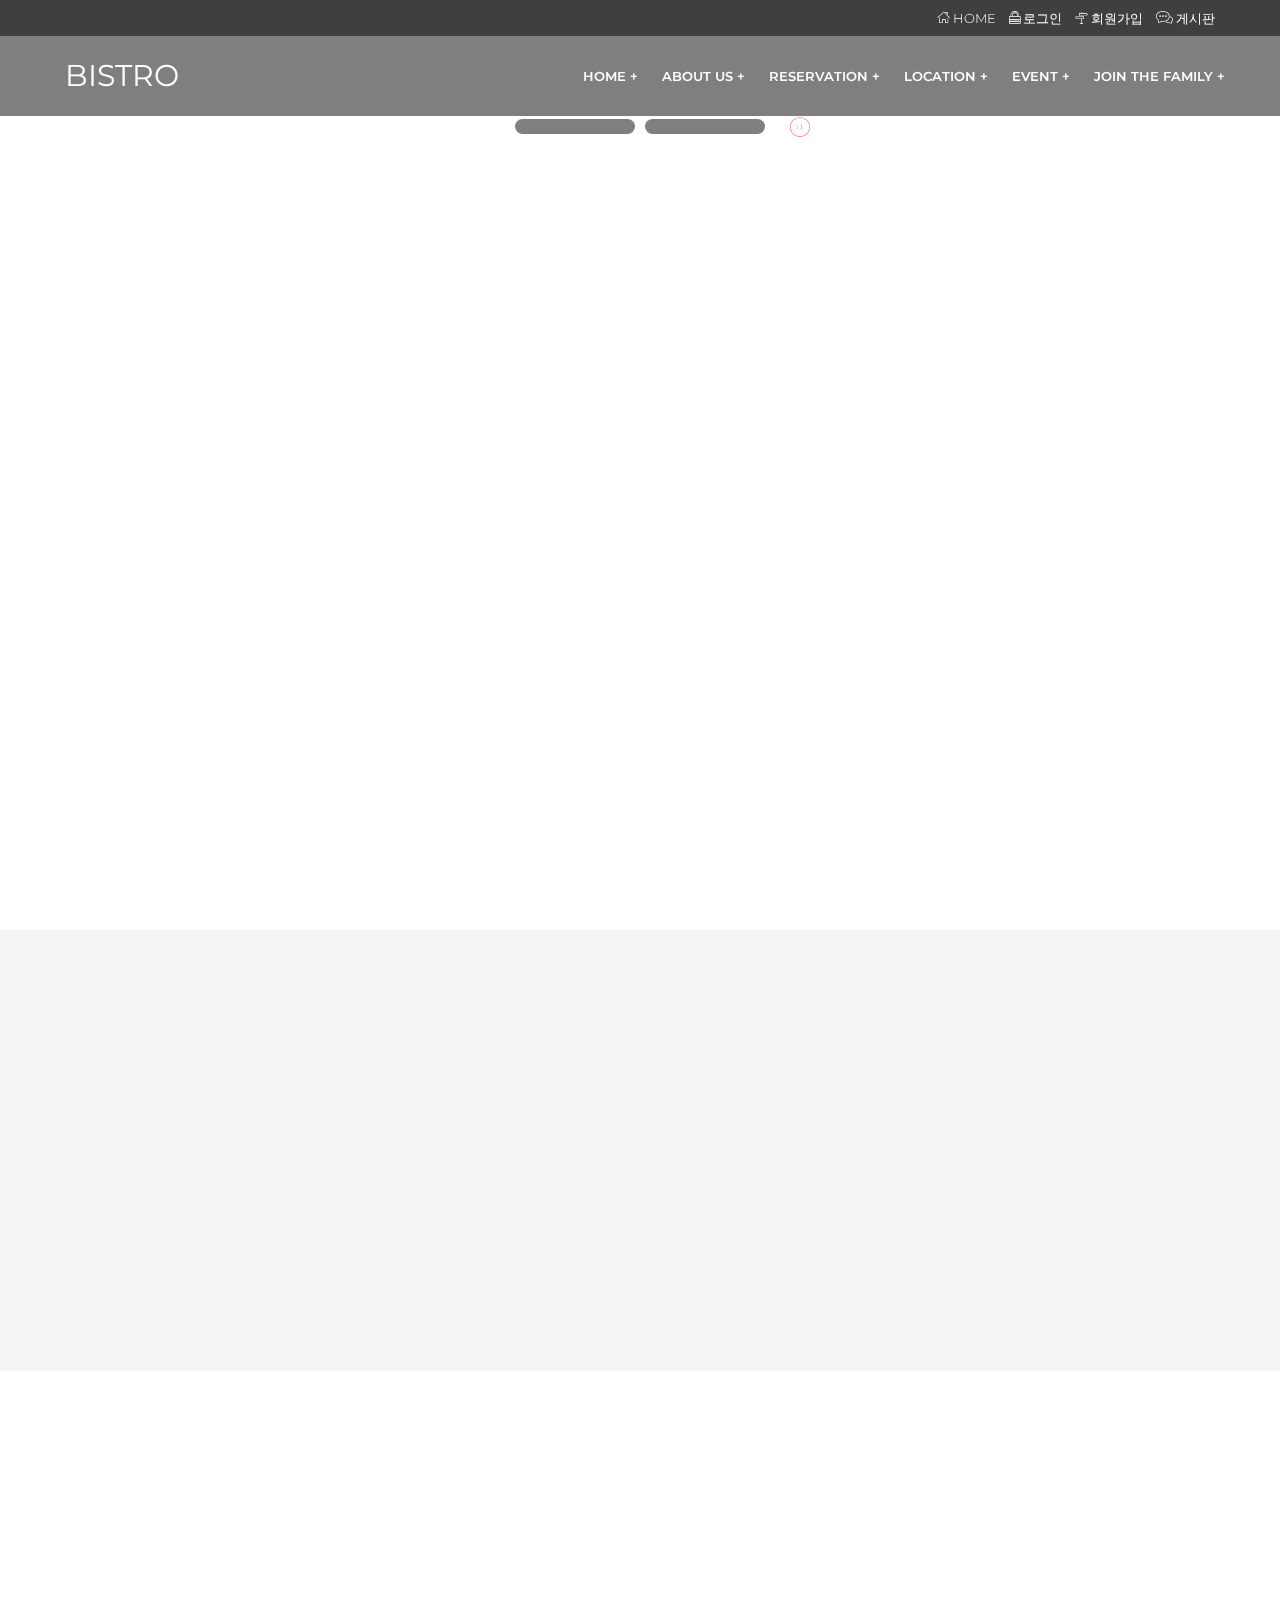
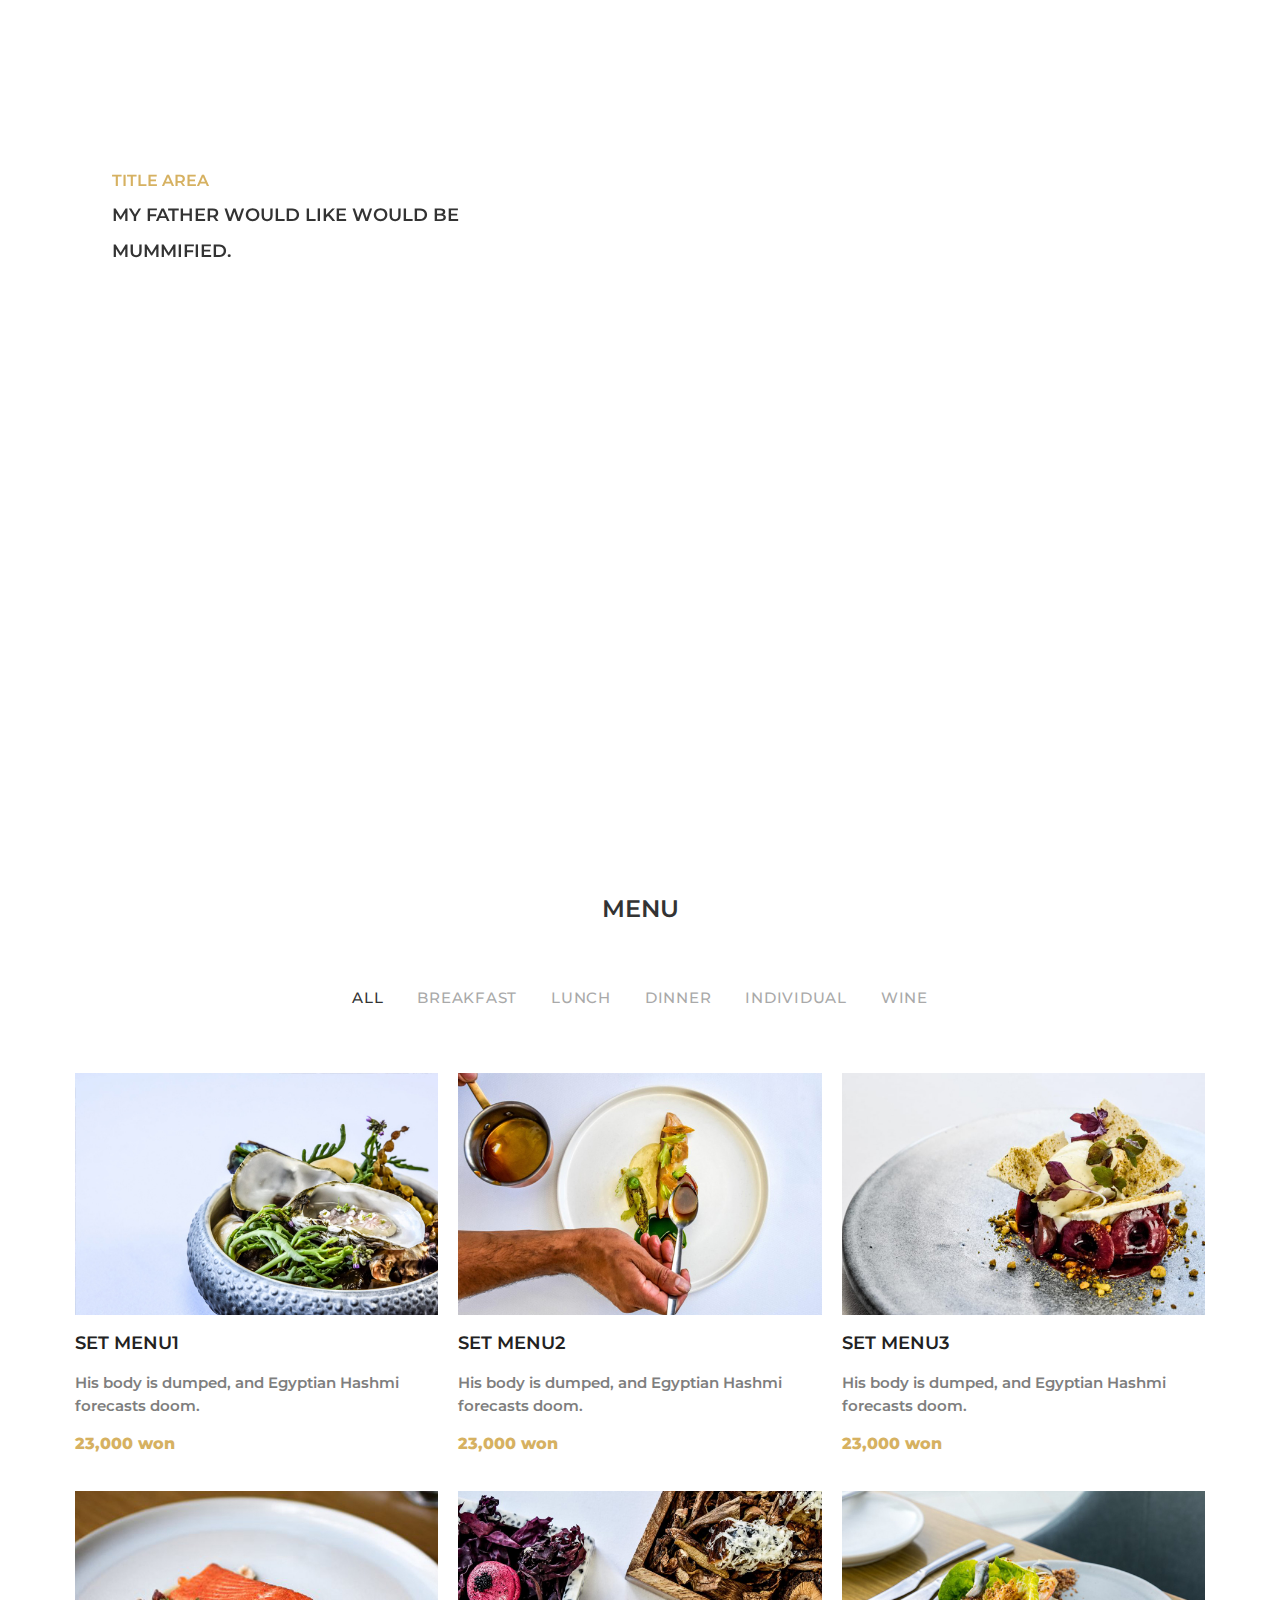
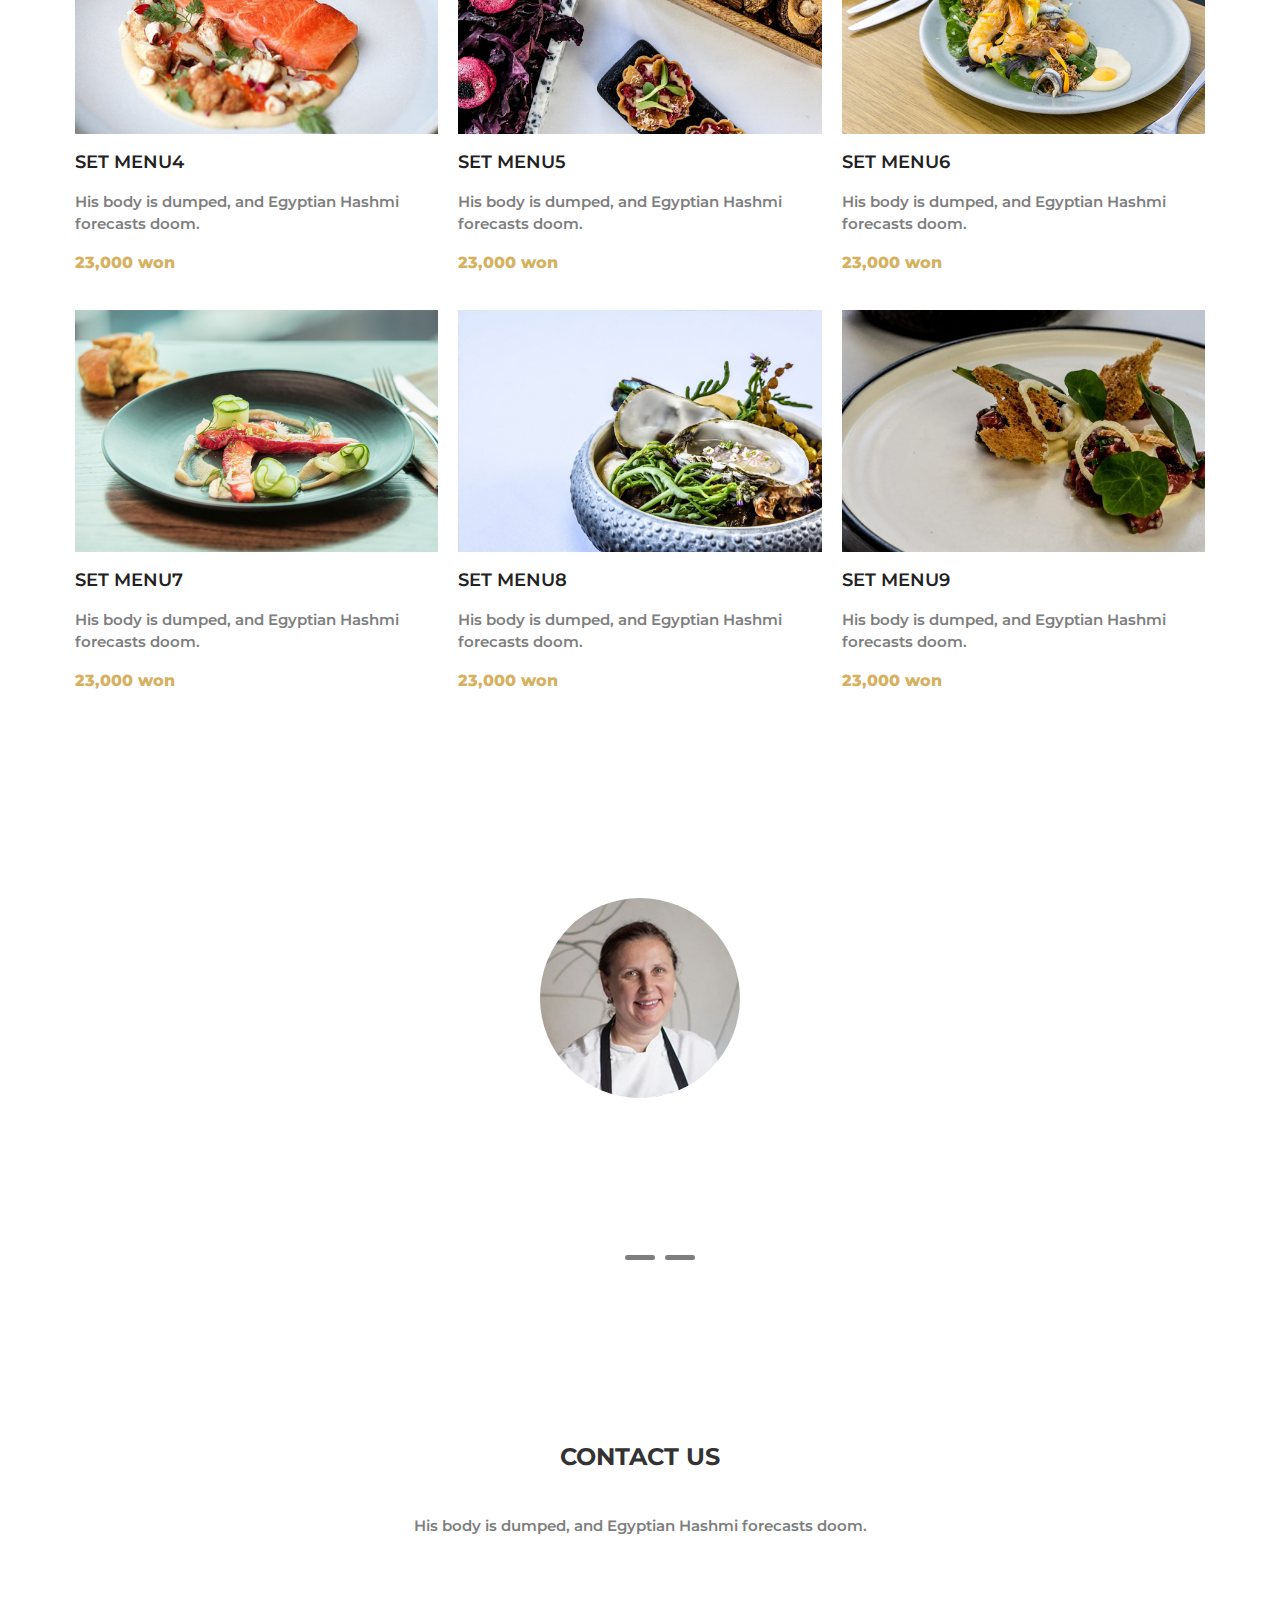
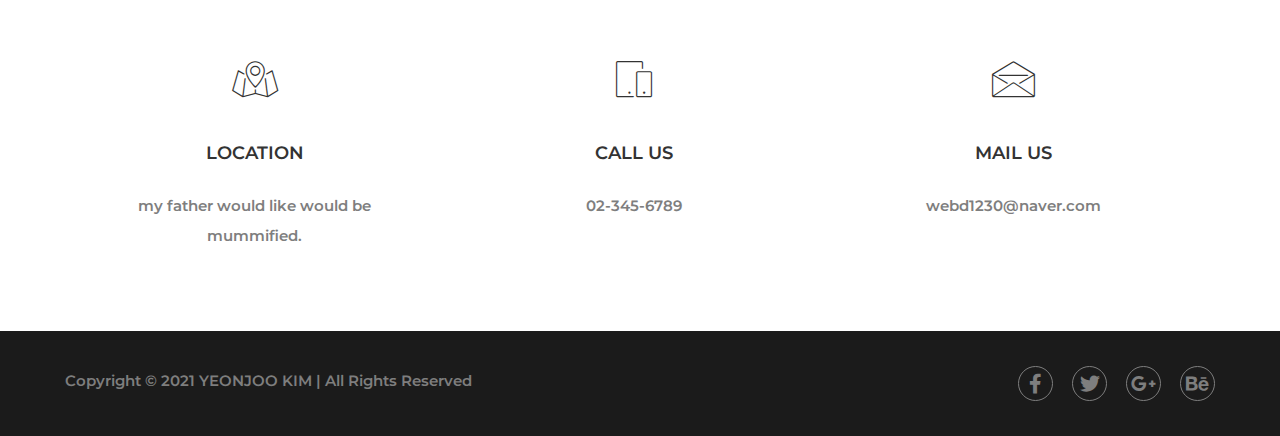
==== index.html @ f107ff84 "ver 1.0" ====
<!DOCTYPE html>
<html lang="ko">
<head>
    <meta charset="UTF-8">
    <meta http-equiv="X-UA-Compatible" content="IE=edge">
    <meta name="viewport" content="width=device-width, initial-scale=1.0">
    <title>210215</title>
    <link rel="stylesheet" href="css/reset.css">
    <link rel="stylesheet" href="https://use.fontawesome.com/releases/v5.7.0/css/all.css">
    <link rel="stylesheet" href="css/linea_icon.css">
    <link rel="stylesheet" href="css/slick.css">
    <link rel="stylesheet" href="css/animate.css">
    <link rel="stylesheet" href="css/index.css">
    <link rel="stylesheet" href="css/common.css">
    <link rel="stylesheet" href="css/rwdindex.css">
    <script src="js/jquery-3.5.1.min.js"></script>
    <script src="js/slick.min.js"></script>
</head>
<body>
    <div class="wrap">
        <header id="header">
            <div class="topmenu">
                <div class="row">
                    <a href="index.html"><i class="icon-home"></i> HOME</a>
                    <a href="login.html"><i class="icon-lock"></i> 로그인</a>
                    <a href="join.html"><i class="icon-basic_signs"></i> 회원가입</a>
                    <a href="notice.html"><i class="icon-chat"></i> 게시판</a>
                </div>
            </div>
            <div class="row">
                <h1><a href="index.html">BISTRO</a></h1>
                <div class="open">
                    <span class="blind">메뉴열기</span>
                    <span></span> 
                    <span></span>
                    <span></span>
                </div>
                <nav id="nav">
                    <ul class="depth1">
                        <li><a href="index.html">HOME +</a></li>
                        <li><a href="aboutus.html">ABOUT US +</a></li>
                        <li><a href="reserve.html">RESERVATION +</a>
                            <ul class="depth2">
                                <li><a href="reserve.html">예약</a></li>
                                <li><a href="menu.html">메뉴안내</a></li>
                            </ul>
                        </li>
                        <li><a href="location.html">LOCATION +</a></li>
                        <li><a href="event.html">EVENT +</a></li>
                        <li><a href="family.html">JOIN THE FAMILY +</a></li>
                        <!-- 바토스 홈페이지 참고 --> 
                    </ul>
                </nav>
            </div>
        </header>
        <section id="section">
            <article class="article1">
                <div class="slide-group">
                    <div class="slide slide1">
                        <video autoplay muted loop class="sdvideo">
                            <source src="img/Brasserie Cafe in Paris.mp4" type="video/mp4">
                        </video>
                    </div>
                    <div class="slide slide2">
                        <video autoplay muted loop class="sdvideo">
                            <source src="img/Chicken Grilling on Cooking Pan.mp4" type="video/mp4">
                        </video>
                        <div class="txt1">
                            <h2>HELLO</h2>
                            <p>RESTAURANT.BISTRO</p>
                        </div>
                    </div>
                </div>
                <button class="plst"><i class="icon-music_pause_button"></i></button>
            </article>
            <article class="article2 cf">
                <div class="row cf">
                    <div class="txt2">
                        <h2>“ The Earth gives us food to nourish our bodies and we prepare the food with love to feed our souls and we serve it with compassion to make us whole. ”</h2>
                        <p>- Le Tresor of Pistoulet</p>
                        <p>We invite you to experience our award winning restaurant where food and wine come together passionately.</p>
                        <p>Offering full vegetarian and vegan options we can accommodate any dietary requirement.</p>
                        <!-- <a href="#none">RESERVATION&nbsp;&nbsp;<i class="icon-arrows_down"></i></a> -->
                        <!-- <div class="rsv">
                            <form action="#none" method="post" class="form1">
                                <fieldset>
                                    <legend class="blind">예약</legend>
                                    <div class="info">
                                        <p>Your Information</p> 
                                        <p>
                                            <input type="text" id="irum" class="in" placeholder="Name">
                                            <input type="text" id="email" class="in" placeholder="E-mail">
                                            <input type="text" id="phone" class="in" placeholder="Phone Number">
                                        </p>
                                    </div>
                                    <div class="summary">
                                        <p>Summary</p>
                                        <p>
                                            <input type="text" id="guest" class="in" placeholder="Guest">
                                            <input type="text" id="date" class="in" placeholder="Date">
                                            <input type="memo" id="dr" class="in" placeholder="Dietary Restrictions">
                                        </p>
                                    </div>
                                    <p>
                                        <button type="submit">전송</button>
                                        <button type="reset">취소</button>
                                    </p>
                                </fieldset>
                            </form>
                        </div> -->
                    </div>
                    <img src="img/chef01.jpg" alt="">
                </div>
            </article>
            <article class="article3">
                <div class="row">
                    <ul>
                        <li>
                            <i class="icon-gift"></i>
                            <h3>TITLE AREA</h3>
                            <p>His body is dumped, and Egyptian Hashmi forecasts doom.</p>
                        </li>
                        <li>
                            <i class="icon-happy"></i>
                            <h3>TITLE AREA</h3>
                            <p>Their lack of vision will result in a curse of the tomb.</p>
                        </li>
                        <li>
                            <i class="icon-browser2"></i>
                            <h3>TITLE AREA</h3>
                            <p>the curse legend in a road show</p>
                        </li>
                    </ul>
                </div>
            </article>
            <article class="article4">
                <div class="out cf">
                   <div class="txt3">
                        <p>TITLE AREA</p>
                        <h3>MY FATHER WOULD LIKE WOULD BE MUMMIFIED.</h3>
                        <p>my father would like would be mummified. His body is dumped, and Egyptian Hashmi forecasts doom. Their lack of vision will result in a curse of the tomb. Crass bald American financial backer Alexander King, who invents Turkish Delight and calls people "baby"</p>
                   </div>
                </div>
                <div class="out ifouter">
                    <div class="ifbox">
                        <iframe width="100%" height="100%" src="https://www.youtube.com/embed/kX78-C7EZD8?controls=0&amp;mute=1&amp;autoplay=1&amp;loop=1&amp;autopause=0&amp;rel=0" frameborder="0" allow="accelerometer; autoplay; clipboard-write; encrypted-media; gyroscope; picture-in-picture" allowfullscreen></iframe>
                    </div>
                </div>
                <!-- <img src="img/fast-food.jpg" alt=""> -->
            </article>
            <article class="article5">
                <div class="row">
                    <h2>OPENING TIME</h2>
                    <div class="tbox cf">
                        <div class="txt3">
                            <h3>SUNDAY TO TUESDAY</h3>
                            <p>09:00 - 21:00</p>
                        </div>
                        <div class="icon2"><i class="icon-dashboard_meter txt-extra-xl light-txt-trans"></i></div>
                        <div class="txt3">
                            <h3>SUNDAY TO TUESDAY</h3>
                            <p>09:00 - 22:00</p>
                        </div>
                    </div>
                </div>
            </article>
            <article class="article6">
                <div class="row">
                    <h2>MENU</h2>
                    <div class="menu">
                        <a href="all" class="on">ALL</a>
                        <a href="a">BREAKFAST</a>
                        <a href="b">LUNCH</a>
                        <a href="c">DINNER</a>
                        <a href="d">INDIVIDUAL</a>
                        <a href="e">WINE</a>
                    </div>
                    <ul class="depth3 cf">
                        <li class="all e">
                            <div class="imgbox">
                                <img src="img/setmenu17.jpg" alt="">
                                <i class="icon-basic_magnifier"></i> 
                            </div>
                            <div class="txt4">
                                <h3><a href="#none">SET MENU1</a></h3>
                                <p>His body is dumped, and Egyptian Hashmi forecasts doom.</p>
                                <p>23,000 won</p>
                            </div>
                        </li>
                        <li class="all b">
                            <div class="imgbox">
                                <img src="img/setmenu11.jpg" alt="">
                                <i class="icon-basic_magnifier"></i>
                            </div>
                            <div class="txt4">
                                <h3><a href="#none">SET MENU2</a></h3>
                                <p>His body is dumped, and Egyptian Hashmi forecasts doom.</p>
                                <p>23,000 won</p>
                            </div>
                        </li>
                        <li class="all c">
                            <div class="imgbox">
                                <img src="img/setmenu12.jpg" alt="">
                                <i class="icon-basic_magnifier"></i>
                            </div>
                            <div class="txt4">
                                <h3><a href="#none">SET MENU3</a></h3>
                                <p>His body is dumped, and Egyptian Hashmi forecasts doom.</p>
                                <p>23,000 won</p>
                            </div>
                        </li>
                        <li class="all d">
                            <div class="imgbox">
                                <img src="img/setmenu13.jpg" alt="">
                                <i class="icon-basic_magnifier"></i>
                            </div>
                            <div class="txt4">
                                <h3><a href="#none">SET MENU4</a></h3>
                                <p>His body is dumped, and Egyptian Hashmi forecasts doom.</p>
                                <p>23,000 won</p>
                            </div>
                        </li>
                        <li class="all e">
                            <div class="imgbox">
                                <img src="img/setmenu14.jpg" alt="">
                                <i class="icon-basic_magnifier"></i>
                            </div>
                            <div class="txt4">
                                <h3><a href="#none">SET MENU5</a></h3>
                                <p>His body is dumped, and Egyptian Hashmi forecasts doom.</p>
                                <p>23,000 won</p>
                            </div>
                        </li>
                        <li class="all a">
                            <div class="imgbox">
                                <img src="img/setmenu15.jpg" alt="">
                                <i class="icon-basic_magnifier"></i>
                            </div>
                            <div class="txt4">
                                <h3><a href="#none">SET MENU6</a></h3>
                                <p>His body is dumped, and Egyptian Hashmi forecasts doom.</p>
                                <p>23,000 won</p>
                            </div>
                        </li>
                        <li class="all b">
                            <div class="imgbox">
                                <img src="img/setmenu16.jpg" alt="">
                                <i class="icon-basic_magnifier"></i>
                            </div>
                            <div class="txt4">
                                <h3><a href="#none">SET MENU7</a></h3>
                                <p>His body is dumped, and Egyptian Hashmi forecasts doom.</p>
                                <p>23,000 won</p>
                            </div>
                        </li>
                        <li class="all c">
                            <div class="imgbox">
                                <img src="img/setmenu17.jpg" alt="">
                                <i class="icon-basic_magnifier"></i>
                            </div>
                            <div class="txt4">
                                <h3><a href="#none">SET MENU8</a></h3>
                                <p>His body is dumped, and Egyptian Hashmi forecasts doom.</p>
                                <p>23,000 won</p>
                            </div>
                        </li>
                        <li class="all d">
                            <div class="imgbox">
                                <img src="img/setmenu10.jpg" alt="">
                                <i class="icon-basic_magnifier"></i>
                            </div>
                            <div class="txt4">
                                <h3><a href="#none">SET MENU9</a></h3>
                                <p>His body is dumped, and Egyptian Hashmi forecasts doom.</p>
                                <p>23,000 won</p>
                            </div>
                        </li>
                    </ul>
                </div>
            </article>
            <article class="article7">
                <div class="row">
                    <div class="slide_group2">
                        <div class="slide slide1">
                            <img src="img/event_avatar4.jpg" alt="">
                            <p>His body is dumped, and Egyptian Hashmi forecasts doom.</p>
                            <h4>-NAME-</h4>
                            <p>POSITION</p>
                        </div>
                        <div class="slide slide2">
                            <img src="img/event_avatar5.jpg" alt="">
                            <p>His body is dumped, and Egyptian Hashmi forecasts doom.</p>
                            <h4>-NAME-</h4>
                            <p>POSITION</p>
                        </div>
                        <div class="slide slide3">
                            <img src="img/event_avatar6.jpg" alt="">
                            <p>His body is dumped, and Egyptian Hashmi forecasts doom.</p>
                            <h4>-NAME-</h4>
                            <p>POSITION</p>
                        </div>
                    </div>
                </div>
            </article>
            <article class="article8">
                <div class="row cf">
                    <h2>CONTACT US</h2>
                    <p>His body is dumped, and Egyptian Hashmi forecasts doom.</p>
                    <ul>
                        <li>
                            <i class="icon-map"></i>
                            <h4>LOCATION</h4>
                            <p>my father would like would be mummified.</p>
                        </li>
                        <li>
                            <i class="icon-mobile"></i>
                            <h4>CALL US</h4>
                            <a href="tell:02-345-6789">02-345-6789</a>
                        </li>
                        <li>
                            <i class="icon-envelope"></i>
                            <h4>MAIL US</h4>
                            <a href="mailto:webd1230@naver.com">webd1230@naver.com</a>
                        </li>
                    </ul>
                </div>
            </article>
        </section>
        <footer id="footer">
            <div class="row cf">
                <div class="copy">
                    Copyright &copy; 2021 YEONJOO KIM | All Rights Reserved
                </div>
                <div class="sns">
                    <a href="#none"><i class="fab fa-facebook-f"></i></a>
                    <a href="#none"><i class="fab fa-twitter"></i></a>
                    <a href="#none"><i class="fab fa-google-plus-g"></i></a>
                    <a href="#none"><i class="fab fa-behance"></i></a>
                </div>
            </div>
        </footer>
        <div id="navbar">
            <span></span>
            <span></span>
            <span></span>
            <span></span>
            <span></span>
            <span></span>
            <span></span>
            <span></span>
        </div>
    </div>
    <script src="js/common.js"></script>
    <script src="js/index.js"></script>
</body>
</html>
---- css/linea_icon.css ----
@font-face {
 font-family: 'icomoon';
 src: url('fonts/icomoon.eot');
}
@font-face {
 font-family: 'icomoon';
 src: url([data-uri]) format('truetype');
 font-weight: normal;
 font-style: normal;
}
[class^="icon-"], [class*=" icon-"] {
 font-family: 'icomoon';
 speak: none;
 font-style: normal;
 font-weight: normal;
 font-variant: normal;
 text-transform: none;
 line-height: 1;
 /* Better Font Rendering =========== */
 -webkit-font-smoothing: antialiased;
 -moz-osx-font-smoothing: grayscale;
}
.icon-adjustments:before {
 content: "\e92d";
}
.icon-alarmclock:before {
 content: "\e92e";
}
.icon-anchor:before {
 content: "\e92f";
}
.icon-aperture:before {
 content: "\e930";
}
.icon-attachments:before {
 content: "\e931";
}
.icon-bargraph:before {
 content: "\e932";
}
.icon-basket:before {
 content: "\e933";
}
.icon-beaker:before {
 content: "\e934";
}
.icon-bike:before {
 content: "\e935";
}
.icon-book-open:before {
 content: "\e936";
}
.icon-briefcase2:before {
 content: "\e937";
}
.icon-browser2:before {
 content: "\e938";
}
.icon-calendar:before {
 content: "\e939";
}
.icon-camera:before {
 content: "\e93a";
}
.icon-caution:before {
 content: "\e93b";
}
.icon-chat:before {
 content: "\e93c";
}
.icon-circle-compass:before {
 content: "\e93d";
}
.icon-clipboard:before {
 content: "\e93e";
}
.icon-clock2:before {
 content: "\e93f";
}
.icon-cloud:before {
 content: "\e940";
}
.icon-compass:before {
 content: "\e941";
}
.icon-desktop:before {
 content: "\e942";
}
.icon-dial:before {
 content: "\e943";
}
.icon-document:before {
 content: "\e944";
}
.icon-documents:before {
 content: "\e945";
}
.icon-download:before {
 content: "\e946";
}
.icon-dribbble:before {
 content: "\e947";
}
.icon-edit:before {
 content: "\e948";
}
.icon-envelope:before {
 content: "\e949";
}
.icon-expand:before {
 content: "\e94a";
}
.icon-facebook:before {
 content: "\e94b";
}
.icon-flag:before {
 content: "\e94c";
}
.icon-focus:before {
 content: "\e94d";
}
.icon-gears:before {
 content: "\e94e";
}
.icon-genius:before {
 content: "\e94f";
}
.icon-gift:before {
 content: "\e950";
}
.icon-global:before {
 content: "\e951";
}
.icon-globe2:before {
 content: "\e952";
}
.icon-googleplus:before {
 content: "\e953";
}
.icon-grid:before {
 content: "\e954";
}
.icon-happy:before {
 content: "\e955";
}
.icon-hazardous:before {
 content: "\e956";
}
.icon-heart2:before {
 content: "\e957";
}
.icon-hotairballoon:before {
 content: "\e958";
}
.icon-hourglass:before {
 content: "\e959";
}
.icon-key:before {
 content: "\e95a";
}
.icon-laptop2:before {
 content: "\e95b";
}
.icon-layers:before {
 content: "\e95c";
}
.icon-lifesaver:before {
 content: "\e95d";
}
.icon-lightbulb:before {
 content: "\e95e";
}
.icon-linegraph:before {
 content: "\e95f";
}
.icon-linkedin:before {
 content: "\e960";
}
.icon-lock:before {
 content: "\e961";
}
.icon-magnifying-glass:before {
 content: "\e962";
}
.icon-map-pin:before {
 content: "\e963";
}
.icon-map:before {
 content: "\e964";
}
.icon-megaphone:before {
 content: "\e965";
}
.icon-mic:before {
 content: "\e966";
}
.icon-mobile:before {
 content: "\e967";
}
.icon-newspaper:before {
 content: "\e968";
}
.icon-notebook:before {
 content: "\e969";
}
.icon-paintbrush:before {
 content: "\e96a";
}
.icon-paperclip:before {
 content: "\e96b";
}
.icon-pencil:before {
 content: "\e96c";
}
.icon-phone:before {
 content: "\e96d";
}
.icon-picture:before {
 content: "\e96e";
}
.icon-pictures:before {
 content: "\e96f";
}
.icon-piechart:before {
 content: "\e970";
}
.icon-presentation:before {
 content: "\e971";
}
.icon-pricetags:before {
 content: "\e972";
}
.icon-printer2:before {
 content: "\e973";
}
.icon-profile-female:before {
 content: "\e974";
}
.icon-profile-male:before {
 content: "\e975";
}
.icon-puzzle:before {
 content: "\e976";
}
.icon-quote:before {
 content: "\e977";
}
.icon-recycle:before {
 content: "\e978";
}
.icon-refresh2:before {
 content: "\e979";
}
.icon-ribbon:before {
 content: "\e97a";
}
.icon-rss:before {
 content: "\e97b";
}
.icon-sad:before {
 content: "\e97c";
}
.icon-scissors:before {
 content: "\e97d";
}
.icon-scope:before {
 content: "\e97e";
}
.icon-search:before {
 content: "\e97f";
}
.icon-shield:before {
 content: "\e980";
}
.icon-speedometer:before {
 content: "\e981";
}
.icon-strategy:before {
 content: "\e982";
}
.icon-streetsign:before {
 content: "\e983";
}
.icon-tablet:before {
 content: "\e984";
}
.icon-telescope:before {
 content: "\e985";
}
.icon-toolbox:before {
 content: "\e986";
}
.icon-tools:before {
 content: "\e987";
}
.icon-tools2:before {
 content: "\e988";
}
.icon-traget:before {
 content: "\e989";
}
.icon-trophy:before {
 content: "\e98a";
}
.icon-tumblr:before {
 content: "\e98b";
}
.icon-twitter:before {
 content: "\e98c";
}
.icon-upload:before {
 content: "\e98d";
}
.icon-video:before {
 content: "\e98e";
}
.icon-wallet:before {
 content: "\e98f";
}
.icon-wine:before {
 content: "\e990";
}
.icon-apartment_building:before {
 content: "\e8cc";
}
.icon-architectural_pen:before {
 content: "\e8cd";
}
.icon-backpack:before {
 content: "\e8ce";
}
.icon-bomb:before {
 content: "\e8cf";
}
.icon-book_download:before {
 content: "\e8d0";
}
.icon-book:before {
 content: "\e8d1";
}
.icon-briefcase:before {
 content: "\e8d2";
}
.icon-browser:before {
 content: "\e8d3";
}
.icon-buffet_tray:before {
 content: "\e8d4";
}
.icon-camera_photo:before {
 content: "\e8d5";
}
.icon-camera_video:before {
 content: "\e8d6";
}
.icon-cap_chef:before {
 content: "\e8d7";
}
.icon-cap_crown:before {
 content: "\e8d8";
}
.icon-cap_hat:before {
 content: "\e8d9";
}
.icon-car_carrer:before {
 content: "\e8da";
}
.icon-cart_down:before {
 content: "\e8db";
}
.icon-cart_up:before {
 content: "\e8dc";
}
.icon-chair_sofa:before {
 content: "\e8dd";
}
.icon-clock:before {
 content: "\e8de";
}
.icon-coffee_blander:before {
 content: "\e8df";
}
.icon-color_plate:before {
 content: "\e8e0";
}
.icon-comment_favorite:before {
 content: "\e8e1";
}
.icon-comment_with_dot:before {
 content: "\e8e2";
}
.icon-computer_duel:before {
 content: "\e8e3";
}
.icon-computer_imac_slim:before {
 content: "\e8e4";
}
.icon-computer_imac_thick:before {
 content: "\e8e5";
}
.icon-computer_monitor:before {
 content: "\e8e6";
}
.icon-coverage:before {
 content: "\e8e7";
}
.icon-crop:before {
 content: "\e8e8";
}
.icon-dashboard_meter:before {
 content: "\e8e9";
}
.icon-database:before {
 content: "\e8ea";
}
.icon-device_ipad:before {
 content: "\e8eb";
}
.icon-device_iphone:before {
 content: "\e8ec";
}
.icon-device_ipod_earphone:before {
 content: "\e8ed";
}
.icon-device_ipod_headphone:before {
 content: "\e8ee";
}
.icon-device_ipod_nano:before {
 content: "\e8ef";
}
.icon-diary:before {
 content: "\e8f0";
}
.icon-envelope_back:before {
 content: "\e8f1";
}
.icon-equalizer:before {
 content: "\e8f2";
}
.icon-gear_wheel:before {
 content: "\e8f3";
}
.icon-glass_coffee:before {
 content: "\e8f4";
}
.icon-glass_juice:before {
 content: "\e8f5";
}
.icon-globe:before {
 content: "\e8f6";
}
.icon-grid_line:before {
 content: "\e8f7";
}
.icon-hand_bag:before {
 content: "\e8f8";
}
.icon-handbag:before {
 content: "\e8f9";
}
.icon-head_phone:before {
 content: "\e8fa";
}
.icon-heart:before {
 content: "\e8fb";
}
.icon-home:before {
 content: "\e8fc";
}
.icon-hot_dog:before {
 content: "\e8fd";
}
.icon-ice_cream:before {
 content: "\e8fe";
}
.icon-ink_feather:before {
 content: "\e8ff";
}
.icon-input_injection:before {
 content: "\e900";
}
.icon-jar_drop:before {
 content: "\e901";
}
.icon-laptop_mac_book:before {
 content: "\e902";
}
.icon-laptop:before {
 content: "\e903";
}
.icon-link:before {
 content: "\e904";
}
.icon-lock_close:before {
 content: "\e905";
}
.icon-lock_open:before {
 content: "\e906";
}
.icon-magic_wand:before {
 content: "\e907";
}
.icon-magnet:before {
 content: "\e908";
}
.icon-mail_envelope:before {
 content: "\e909";
}
.icon-map_pointer:before {
 content: "\e90a";
}
.icon-multiple_paper:before {
 content: "\e90b";
}
.icon-mustache:before {
 content: "\e90c";
}
.icon-paint_brush_wall_roller:before {
 content: "\e90d";
}
.icon-paint_brush:before {
 content: "\e90e";
}
.icon-paper_pencil:before {
 content: "\e90f";
}
.icon-pen_fountain:before {
 content: "\e910";
}
.icon-pen_point_rounded:before {
 content: "\e911";
}
.icon-pen_point:before {
 content: "\e912";
}
.icon-photo_frame:before {
 content: "\e913";
}
.icon-pot_fire:before {
 content: "\e914";
}
.icon-printer:before {
 content: "\e915";
}
.icon-refresh:before {
 content: "\e916";
}
.icon-remote:before {
 content: "\e917";
}
.icon-seal:before {
 content: "\e918";
}
.icon-shield_plus:before {
 content: "\e919";
}
.icon-shoes:before {
 content: "\e91a";
}
.icon-skull:before {
 content: "\e91b";
}
.icon-smile_emoticon:before {
 content: "\e91c";
}
.icon-sound_note:before {
 content: "\e91d";
}
.icon-sound_recorder:before {
 content: "\e91e";
}
.icon-spoon_fork:before {
 content: "\e91f";
}
.icon-square_anchor_point:before {
 content: "\e920";
}
.icon-support_tools:before {
 content: "\e921";
}
.icon-support_underwater:before {
 content: "\e922";
}
.icon-target_arrow:before {
 content: "\e923";
}
.icon-tea_pot:before {
 content: "\e924";
}
.icon-television_remote:before {
 content: "\e925";
}
.icon-tools_creative:before {
 content: "\e926";
}
.icon-tools_measurement:before {
 content: "\e927";
}
.icon-trash:before {
 content: "\e928";
}
.icon-tube_measurement:before {
 content: "\e929";
}
.icon-umbralla:before {
 content: "\e92a";
}
.icon-user_comment:before {
 content: "\e92b";
}
.icon-user:before {
 content: "\e92c";
}
.icon-arrows_anticlockwise_dashed:before {
 content: "\e600";
}
.icon-arrows_anticlockwise:before {
 content: "\e601";
}
.icon-arrows_button_down:before {
 content: "\e602";
}
.icon-arrows_button_off:before {
 content: "\e603";
}
.icon-arrows_button_on:before {
 content: "\e604";
}
.icon-arrows_button_up:before {
 content: "\e605";
}
.icon-arrows_check:before {
 content: "\e606";
}
.icon-arrows_circle_check:before {
 content: "\e607";
}
.icon-arrows_circle_down:before {
 content: "\e608";
}
.icon-arrows_circle_downleft:before {
 content: "\e609";
}
.icon-arrows_circle_downright:before {
 content: "\e60a";
}
.icon-arrows_circle_left:before {
 content: "\e60b";
}
.icon-arrows_circle_minus:before {
 content: "\e60c";
}
.icon-arrows_circle_plus:before {
 content: "\e60d";
}
.icon-arrows_circle_remove:before {
 content: "\e60e";
}
.icon-arrows_circle_right:before {
 content: "\e60f";
}
.icon-arrows_circle_up:before {
 content: "\e610";
}
.icon-arrows_circle_upleft:before {
 content: "\e611";
}
.icon-arrows_circle_upright:before {
 content: "\e612";
}
.icon-arrows_clockwise_dashed:before {
 content: "\e613";
}
.icon-arrows_clockwise:before {
 content: "\e614";
}
.icon-arrows_compress:before {
 content: "\e615";
}
.icon-arrows_deny:before {
 content: "\e616";
}
.icon-arrows_diagonal:before {
 content: "\e617";
}
.icon-arrows_diagonal2:before {
 content: "\e618";
}
.icon-arrows_down_double-34:before {
 content: "\e619";
}
.icon-arrows_down:before {
 content: "\e61a";
}
.icon-arrows_downleft:before {
 content: "\e61b";
}
.icon-arrows_downright:before {
 content: "\e61c";
}
.icon-arrows_drag_down_dashed:before {
 content: "\e61d";
}
.icon-arrows_drag_down:before {
 content: "\e61e";
}
.icon-arrows_drag_horiz:before {
 content: "\e61f";
}
.icon-arrows_drag_left_dashed:before {
 content: "\e620";
}

.icon-arrows_drag_left:before {
 content: "\e621";
}
.icon-arrows_drag_right_dashed:before {
 content: "\e622";
}
.icon-arrows_drag_right:before {
 content: "\e623";
}
.icon-arrows_drag_up_dashed:before {
 content: "\e624";
}
.icon-arrows_drag_up:before {
 content: "\e625";
}
.icon-arrows_drag_vert:before {
 content: "\e626";
}
.icon-arrows_exclamation:before {
 content: "\e627";
}
.icon-arrows_expand_diagonal1:before {
 content: "\e628";
}
.icon-arrows_expand_horizontal1:before {
 content: "\e629";
}
.icon-arrows_expand_vertical1:before {
 content: "\e62a";
}
.icon-arrows_expand:before {
 content: "\e62b";
}
.icon-arrows_fit_horizontal:before {
 content: "\e62c";
}
.icon-arrows_fit_vertical:before {
 content: "\e62d";
}
.icon-arrows_glide_horizontal:before {
 content: "\e62e";
}
.icon-arrows_glide_vertical:before {
 content: "\e62f";
}
.icon-arrows_glide:before {
 content: "\e630";
}
.icon-arrows_hamburger2:before {
 content: "\e631";
}
.icon-arrows_hamburger1:before {
 content: "\e632";
}
.icon-arrows_horizontal:before {
 content: "\e633";
}
.icon-arrows_info:before {
 content: "\e634";
}
.icon-arrows_keyboard_alt:before {
 content: "\e635";
}
.icon-arrows_keyboard_cmd-29:before {
 content: "\e636";
}
.icon-arrows_keyboard_delete:before {
 content: "\e637";
}
.icon-arrows_keyboard_down-28:before {
 content: "\e638";
}
.icon-arrows_keyboard_left:before {
 content: "\e639";
}
.icon-arrows_keyboard_return:before {
 content: "\e63a";
}
.icon-arrows_keyboard_right:before {
 content: "\e63b";
}
.icon-arrows_keyboard_shift:before {
 content: "\e63c";
}
.icon-arrows_keyboard_tab:before {
 content: "\e63d";
}
.icon-arrows_keyboard_up:before {
 content: "\e63e";
}
.icon-arrows_left_double-32:before {
 content: "\e63f";
}
.icon-arrows_left:before {
 content: "\e640";
}
.icon-arrows_minus:before {
 content: "\e641";
}
.icon-arrows_move_bottom:before {
 content: "\e642";
}
.icon-arrows_move_left:before {
 content: "\e643";
}
.icon-arrows_move_right:before {
 content: "\e644";
}
.icon-arrows_move_top:before {
 content: "\e645";
}
.icon-arrows_move:before {
 content: "\e646";
}
.icon-arrows_move2:before {
 content: "\e647";
}
.icon-arrows_plus:before {
 content: "\e648";
}
.icon-arrows_question:before {
 content: "\e649";
}
.icon-arrows_remove:before {
 content: "\e64a";
}
.icon-arrows_right_double-31:before {
 content: "\e64b";
}
.icon-arrows_right:before {
 content: "\e64c";
}
.icon-arrows_rotate_anti_dashed:before {
 content: "\e64d";
}
.icon-arrows_rotate_anti:before {
 content: "\e64e";
}
.icon-arrows_rotate_dashed:before {
 content: "\e64f";
}
.icon-arrows_rotate:before {
 content: "\e650";
}
.icon-arrows_shrink_diagonal1:before {
 content: "\e651";
}
.icon-arrows_shrink_diagonal2:before {
 content: "\e652";
}
.icon-arrows_shrink_horizonal2:before {
 content: "\e653";
}
.icon-arrows_shrink_horizontal1:before {
 content: "\e654";
}
.icon-arrows_shrink_vertical1:before {
 content: "\e655";
}
.icon-arrows_shrink_vertical2:before {
 content: "\e656";
}
.icon-arrows_shrink:before {
 content: "\e657";
}
.icon-arrows_sign_down:before {
 content: "\e658";
}
.icon-arrows_sign_left:before {
 content: "\e659";
}
.icon-arrows_sign_right:before {
 content: "\e65a";
}
.icon-arrows_sign_up:before {
 content: "\e65b";
}
.icon-arrows_slide_down1:before {
 content: "\e65c";
}
.icon-arrows_slide_down2:before {
 content: "\e65d";
}
.icon-arrows_slide_left1:before {
 content: "\e65e";
}
.icon-arrows_slide_left2:before {
 content: "\e65f";
}
.icon-arrows_slide_right1:before {
 content: "\e660";
}
.icon-arrows_slide_right2:before {
 content: "\e661";
}
.icon-arrows_slide_up1:before {
 content: "\e662";
}
.icon-arrows_slide_up2:before {
 content: "\e663";
}
.icon-arrows_slim_down_dashed:before {
 content: "\e664";
}
.icon-arrows_slim_down:before {
 content: "\e665";
}
.icon-arrows_slim_left_dashed:before {
 content: "\e666";
}
.icon-arrows_slim_left:before {
 content: "\e667";
}
.icon-arrows_slim_right_dashed:before {
 content: "\e668";
}
.icon-arrows_slim_right:before {
 content: "\e669";
}
.icon-arrows_slim_up_dashed:before {
 content: "\e66a";
}
.icon-arrows_slim_up:before {
 content: "\e66b";
}
.icon-arrows_square_check:before {
 content: "\e66c";
}
.icon-arrows_square_down:before {
 content: "\e66d";
}
.icon-arrows_square_downleft:before {
 content: "\e66e";
}
.icon-arrows_square_downright:before {
 content: "\e66f";
}
.icon-arrows_square_left:before {
 content: "\e670";
}
.icon-arrows_square_minus:before {
 content: "\e671";
}
.icon-arrows_square_plus:before {
 content: "\e672";
}
.icon-arrows_square_remove:before {
 content: "\e673";
}
.icon-arrows_square_right:before {
 content: "\e674";
}
.icon-arrows_square_up:before {
 content: "\e675";
}
.icon-arrows_square_upleft:before {
 content: "\e676";
}
.icon-arrows_square_upright:before {
 content: "\e677";
}
.icon-arrows_squares:before {
 content: "\e678";
}
.icon-arrows_stretch_diagonal1:before {
 content: "\e679";
}
.icon-arrows_stretch_diagonal2:before {
 content: "\e67a";
}
.icon-arrows_stretch_diagonal3:before {
 content: "\e67b";
}
.icon-arrows_stretch_diagonal4:before {
 content: "\e67c";
}
.icon-arrows_stretch_horizontal1:before {
 content: "\e67d";
}
.icon-arrows_stretch_horizontal2:before {
 content: "\e67e";
}
.icon-arrows_stretch_vertical1:before {
 content: "\e67f";
}
.icon-arrows_stretch_vertical2:before {
 content: "\e680";
}
.icon-arrows_switch_horizontal:before {
 content: "\e681";
}
.icon-arrows_switch_vertical:before {
 content: "\e682";
}
.icon-arrows_up_double-33:before {
 content: "\e683";
}
.icon-arrows_up:before {
 content: "\e684";
}
.icon-arrows_upleft:before {
 content: "\e685";
}
.icon-arrows_upright:before {
 content: "\e686";
}
.icon-arrows_vertical:before {
 content: "\e687";
}
.icon-basic_accelerator:before {
 content: "\e688";
}
.icon-basic_alarm:before {
 content: "\e689";
}
.icon-basic_anchor:before {
 content: "\e68a";
}
.icon-basic_anticlockwise:before {
 content: "\e68b";
}
.icon-basic_archive_full:before {
 content: "\e68c";
}
.icon-basic_archive:before {
 content: "\e68d";
}
.icon-basic_ban:before {
 content: "\e68e";
}
.icon-basic_battery_charge:before {
 content: "\e68f";
}
.icon-basic_battery_empty:before {
 content: "\e690";
}
.icon-basic_battery_full:before {
 content: "\e691";
}
.icon-basic_battery_half:before {
 content: "\e692";
}
.icon-basic_bolt:before {
 content: "\e693";
}
.icon-basic_book_pen:before {
 content: "\e694";
}
.icon-basic_book_pencil:before {
 content: "\e695";
}
.icon-basic_book:before {
 content: "\e696";
}
.icon-basic_bookmark:before {
 content: "\e697";
}
.icon-basic_calculator:before {
 content: "\e698";
}
.icon-basic_calendar:before {
 content: "\e699";
}
.icon-basic_cards_diamonds:before {
 content: "\e69a";
}
.icon-basic_cards_hearts:before {
 content: "\e69b";
}
.icon-basic_case:before {
 content: "\e69c";
}
.icon-basic_chronometer:before {
 content: "\e69d";
}
.icon-basic_clessidre:before {
 content: "\e69e";
}
.icon-basic_clock:before {
 content: "\e69f";
}
.icon-basic_clockwise:before {
 content: "\e6a0";
}
.icon-basic_cloud:before {
 content: "\e6a1";
}
.icon-basic_clubs:before {
 content: "\e6a2";
}
.icon-basic_compass:before {
 content: "\e6a3";
}
.icon-basic_cup:before {
 content: "\e6a4";
}
.icon-basic_diamonds:before {
 content: "\e6a5";
}
.icon-basic_display:before {
 content: "\e6a6";
}
.icon-basic_download:before {
 content: "\e6a7";
}
.icon-basic_elaboration_bookmark_checck:before {
 content: "\e6a8";
}
.icon-basic_elaboration_bookmark_minus:before {
 content: "\e6a9";
}
.icon-basic_elaboration_bookmark_plus:before {
 content: "\e6aa";
}
.icon-basic_elaboration_bookmark_remove:before {
 content: "\e6ab";
}
.icon-basic_elaboration_briefcase_check:before {
 content: "\e6ac";
}
.icon-basic_elaboration_briefcase_download:before {
 content: "\e6ad";
}
.icon-basic_elaboration_briefcase_flagged:before {
 content: "\e6ae";
}
.icon-basic_elaboration_briefcase_minus:before {
 content: "\e6af";
}
.icon-basic_elaboration_briefcase_plus:before {
 content: "\e6b0";
}
.icon-basic_elaboration_briefcase_refresh:before {
 content: "\e6b1";
}
.icon-basic_elaboration_briefcase_remove:before {
 content: "\e6b2";
}
.icon-basic_elaboration_briefcase_search:before {
 content: "\e6b3";
}
.icon-basic_elaboration_briefcase_star:before {
 content: "\e6b4";
}
.icon-basic_elaboration_briefcase_upload:before {
 content: "\e6b5";
}
.icon-basic_elaboration_browser_check:before {
 content: "\e6b6";
}
.icon-basic_elaboration_browser_download:before {
 content: "\e6b7";
}
.icon-basic_elaboration_browser_minus:before {
 content: "\e6b8";
}
.icon-basic_elaboration_browser_plus:before {
 content: "\e6b9";
}
.icon-basic_elaboration_browser_refresh:before {
 content: "\e6ba";
}
.icon-basic_elaboration_browser_remove:before {
 content: "\e6bb";
}
.icon-basic_elaboration_browser_search:before {
 content: "\e6bc";
}
.icon-basic_elaboration_browser_star:before {
 content: "\e6bd";
}
.icon-basic_elaboration_browser_upload:before {
 content: "\e6be";
}
.icon-basic_elaboration_calendar_check:before {
 content: "\e6bf";
}
.icon-basic_elaboration_calendar_cloud:before {
 content: "\e6c0";
}
.icon-basic_elaboration_calendar_download:before {
 content: "\e6c1";
}
.icon-basic_elaboration_calendar_empty:before {
 content: "\e6c2";
}
.icon-basic_elaboration_calendar_flagged:before {
 content: "\e6c3";
}
.icon-basic_elaboration_calendar_heart:before {
 content: "\e6c4";
}
.icon-basic_elaboration_calendar_minus:before {
 content: "\e6c5";
}
.icon-basic_elaboration_calendar_next:before {
 content: "\e6c6";
}
.icon-basic_elaboration_calendar_noaccess:before {
 content: "\e6c7";
}
.icon-basic_elaboration_calendar_pencil:before {
 content: "\e6c8";
}
.icon-basic_elaboration_calendar_plus:before {
 content: "\e6c9";
}
.icon-basic_elaboration_calendar_previous:before {
 content: "\e6ca";
}
.icon-basic_elaboration_calendar_refresh:before {
 content: "\e6cb";
}
.icon-basic_elaboration_calendar_remove:before {
 content: "\e6cc";
}
.icon-basic_elaboration_calendar_search:before {
 content: "\e6cd";
}
.icon-basic_elaboration_calendar_star:before {
 content: "\e6ce";
}
.icon-basic_elaboration_calendar_upload:before {
 content: "\e6cf";
}
.icon-basic_elaboration_cloud_check:before {
 content: "\e6d0";
}
.icon-basic_elaboration_cloud_download:before {
 content: "\e6d1";
}
.icon-basic_elaboration_cloud_minus:before {
 content: "\e6d2";
}
.icon-basic_elaboration_cloud_noaccess:before {
 content: "\e6d3";
}
.icon-basic_elaboration_cloud_plus:before {
 content: "\e6d4";
}
.icon-basic_elaboration_cloud_refresh:before {
 content: "\e6d5";
}
.icon-basic_elaboration_cloud_remove:before {
 content: "\e6d6";
}
.icon-basic_elaboration_cloud_search:before {
 content: "\e6d7";
}
.icon-basic_elaboration_cloud_upload:before {
 content: "\e6d8";
}
.icon-basic_elaboration_document_check:before {
 content: "\e6d9";
}
.icon-basic_elaboration_document_cloud:before {
 content: "\e6da";
}
.icon-basic_elaboration_document_download:before {
 content: "\e6db";
}
.icon-basic_elaboration_document_flagged:before {
 content: "\e6dc";
}
.icon-basic_elaboration_document_graph:before {
 content: "\e6dd";
}
.icon-basic_elaboration_document_heart:before {
 content: "\e6de";
}
.icon-basic_elaboration_document_minus:before {
 content: "\e6df";
}
.icon-basic_elaboration_document_next:before {
 content: "\e6e0";
}
.icon-basic_elaboration_document_noaccess:before {
 content: "\e6e1";
}
.icon-basic_elaboration_document_note:before {
 content: "\e6e2";
}
.icon-basic_elaboration_document_pencil:before {
 content: "\e6e3";
}
.icon-basic_elaboration_document_picture:before {
 content: "\e6e4";
}
.icon-basic_elaboration_document_plus:before {
 content: "\e6e5";
}
.icon-basic_elaboration_document_previous:before {
 content: "\e6e6";
}
.icon-basic_elaboration_document_refresh:before {
 content: "\e6e7";
}
.icon-basic_elaboration_document_remove:before {
 content: "\e6e8";
}
.icon-basic_elaboration_document_search:before {
 content: "\e6e9";
}
.icon-basic_elaboration_document_star:before {
 content: "\e6ea";
}
.icon-basic_elaboration_document_upload:before {
 content: "\e6eb";
}
.icon-basic_elaboration_folder_check:before {
 content: "\e6ec";
}
.icon-basic_elaboration_folder_cloud:before {
 content: "\e6ed";
}
.icon-basic_elaboration_folder_document:before {
 content: "\e6ee";
}
.icon-basic_elaboration_folder_download:before {
 content: "\e6ef";
}
.icon-basic_elaboration_folder_flagged:before {
 content: "\e6f0";
}
.icon-basic_elaboration_folder_graph:before {
 content: "\e6f1";
}
.icon-basic_elaboration_folder_heart:before {
 content: "\e6f2";
}
.icon-basic_elaboration_folder_minus:before {
 content: "\e6f3";
}
.icon-basic_elaboration_folder_next:before {
 content: "\e6f4";
}
.icon-basic_elaboration_folder_noaccess:before {
 content: "\e6f5";
}
.icon-basic_elaboration_folder_note:before {
 content: "\e6f6";
}
.icon-basic_elaboration_folder_pencil:before {
 content: "\e6f7";
}
.icon-basic_elaboration_folder_picture:before {
 content: "\e6f8";
}
.icon-basic_elaboration_folder_plus:before {
 content: "\e6f9";
}
.icon-basic_elaboration_folder_previous:before {
 content: "\e6fa";
}
.icon-basic_elaboration_folder_refresh:before {
 content: "\e6fb";
}
.icon-basic_elaboration_folder_remove:before {
 content: "\e6fc";
}
.icon-basic_elaboration_folder_search:before {
 content: "\e6fd";
}
.icon-basic_elaboration_folder_star:before {
 content: "\e6fe";
}
.icon-basic_elaboration_folder_upload:before {
 content: "\e6ff";
}
.icon-basic_elaboration_mail_check:before {
 content: "\e700";
}
.icon-basic_elaboration_mail_cloud:before {
 content: "\e701";
}
.icon-basic_elaboration_mail_document:before {
 content: "\e702";
}
.icon-basic_elaboration_mail_download:before {
 content: "\e703";
}
.icon-basic_elaboration_mail_flagged:before {
 content: "\e704";
}
.icon-basic_elaboration_mail_heart:before {
 content: "\e705";
}
.icon-basic_elaboration_mail_next:before {
 content: "\e706";
}
.icon-basic_elaboration_mail_noaccess:before {
 content: "\e707";
}
.icon-basic_elaboration_mail_note:before {
 content: "\e708";
}
.icon-basic_elaboration_mail_pencil:before {
 content: "\e709";
}
.icon-basic_elaboration_mail_picture:before {
 content: "\e70a";
}
.icon-basic_elaboration_mail_previous:before {
 content: "\e70b";
}
.icon-basic_elaboration_mail_refresh:before {
 content: "\e70c";
}
.icon-basic_elaboration_mail_remove:before {
 content: "\e70d";
}
.icon-basic_elaboration_mail_search:before {
 content: "\e70e";
}
.icon-basic_elaboration_mail_star:before {
 content: "\e70f";
}
.icon-basic_elaboration_mail_upload:before {
 content: "\e710";
}
.icon-basic_elaboration_message_check:before {
 content: "\e711";
}
.icon-basic_elaboration_message_dots:before {
 content: "\e712";
}
.icon-basic_elaboration_message_happy:before {
 content: "\e713";
}
.icon-basic_elaboration_message_heart:before {
 content: "\e714";
}
.icon-basic_elaboration_message_minus:before {
 content: "\e715";
}
.icon-basic_elaboration_message_note:before {
 content: "\e716";
}
.icon-basic_elaboration_message_plus:before {
 content: "\e717";
}
.icon-basic_elaboration_message_refresh:before {
 content: "\e718";
}
.icon-basic_elaboration_message_remove:before {
 content: "\e719";
}
.icon-basic_elaboration_message_sad:before {
 content: "\e71a";
}
.icon-basic_elaboration_smartphone_cloud:before {
 content: "\e71b";
}
.icon-basic_elaboration_smartphone_heart:before {
 content: "\e71c";
}
.icon-basic_elaboration_smartphone_noaccess:before {
 content: "\e71d";
}
.icon-basic_elaboration_smartphone_note:before {
 content: "\e71e";
}
.icon-basic_elaboration_smartphone_pencil:before {
 content: "\e71f";
}
.icon-basic_elaboration_smartphone_picture:before {
 content: "\e720";
}
.icon-basic_elaboration_smartphone_refresh:before {
 content: "\e721";
}
.icon-basic_elaboration_smartphone_search:before {
 content: "\e722";
}
.icon-basic_elaboration_tablet_cloud:before {
 content: "\e723";
}
.icon-basic_elaboration_tablet_heart:before {
 content: "\e724";
}
.icon-basic_elaboration_tablet_noaccess:before {
 content: "\e725";
}
.icon-basic_elaboration_tablet_note:before {
 content: "\e726";
}
.icon-basic_elaboration_tablet_pencil:before {
 content: "\e727";
}
.icon-basic_elaboration_tablet_picture:before {
 content: "\e728";
}
.icon-basic_elaboration_tablet_refresh:before {
 content: "\e729";
}
.icon-basic_elaboration_tablet_search:before {
 content: "\e72a";
}
.icon-basic_elaboration_todolist_2:before {
 content: "\e72b";
}
.icon-basic_elaboration_todolist_check:before {
 content: "\e72c";
}
.icon-basic_elaboration_todolist_cloud:before {
 content: "\e72d";
}
.icon-basic_elaboration_todolist_download:before {
 content: "\e72e";
}
.icon-basic_elaboration_todolist_flagged:before {
 content: "\e72f";
}
.icon-basic_elaboration_todolist_minus:before {
 content: "\e730";
}
.icon-basic_elaboration_todolist_noaccess:before {
 content: "\e731";
}
.icon-basic_elaboration_todolist_pencil:before {
 content: "\e732";
}
.icon-basic_elaboration_todolist_plus:before {
 content: "\e733";
}
.icon-basic_elaboration_todolist_refresh:before {
 content: "\e734";
}
.icon-basic_elaboration_todolist_remove:before {
 content: "\e735";
}
.icon-basic_elaboration_todolist_search:before {
 content: "\e736";
}
.icon-basic_elaboration_todolist_star:before {
 content: "\e737";
}
.icon-basic_elaboration_todolist_upload:before {
 content: "\e738";
}
.icon-basic_exclamation:before {
 content: "\e739";
}
.icon-basic_eye_closed:before {
 content: "\e73a";
}
.icon-basic_eye:before {
 content: "\e73b";
}
.icon-basic_female:before {
 content: "\e73c";
}
.icon-basic_flag1:before {
 content: "\e73d";
}
.icon-basic_flag2:before {
 content: "\e73e";
}
.icon-basic_floppydisk:before {
 content: "\e73f";
}
.icon-basic_folder_multiple:before {
 content: "\e740";
}
.icon-basic_folder:before {
 content: "\e741";
}
.icon-basic_gear:before {
 content: "\e742";
}
.icon-basic_geolocalize-01:before {
 content: "\e743";
}
.icon-basic_geolocalize-05:before {
 content: "\e744";
}
.icon-basic_globe:before {
 content: "\e745";
}
.icon-basic_gunsight:before {
 content: "\e746";
}
.icon-basic_hammer:before {
 content: "\e747";
}
.icon-basic_headset:before {
 content: "\e748";
}
.icon-basic_heart_broken:before {
 content: "\e749";
}
.icon-basic_heart:before {
 content: "\e74a";
}
.icon-basic_helm:before {
 content: "\e74b";
}
.icon-basic_home:before {
 content: "\e74c";
}
.icon-basic_info:before {
 content: "\e74d";
}
.icon-basic_ipod:before {
 content: "\e74e";
}
.icon-basic_joypad:before {
 content: "\e74f";
}
.icon-basic_key:before {
 content: "\e750";
}
.icon-basic_keyboard:before {
 content: "\e751";
}
.icon-basic_laptop:before {
 content: "\e752";
}
.icon-basic_life_buoy:before {
 content: "\e753";
}
.icon-basic_lightbulb:before {
 content: "\e754";
}
.icon-basic_link:before {
 content: "\e755";
}
.icon-basic_lock_open:before {
 content: "\e756";
}
.icon-basic_lock:before {
 content: "\e757";
}
.icon-basic_magic_mouse:before {
 content: "\e758";
}
.icon-basic_magnifier_minus:before {
 content: "\e759";
}
.icon-basic_magnifier_plus:before {
 content: "\e75a";
}
.icon-basic_magnifier:before {
 content: "\e75b";
}
.icon-basic_mail_multiple:before {
 content: "\e75c";
}
.icon-basic_mail_open_text:before {
 content: "\e75d";
}
.icon-basic_mail_open:before {
 content: "\e75e";
}
.icon-basic_mail:before {
 content: "\e75f";
}
.icon-basic_male:before {
 content: "\e760";
}
.icon-basic_map:before {
 content: "\e761";
}
.icon-basic_message_multiple:before {
 content: "\e762";
}
.icon-basic_message_txt:before {
 content: "\e763";
}
.icon-basic_message:before {
 content: "\e764";
}
.icon-basic_mixer2:before {
 content: "\e765";
}
.icon-basic_mouse:before {
 content: "\e766";
}
.icon-basic_notebook_pen:before {
 content: "\e767";
}
.icon-basic_notebook_pencil:before {
 content: "\e768";
}
.icon-basic_notebook:before {
 content: "\e769";
}
.icon-basic_paperplane:before {
 content: "\e76a";
}
.icon-basic_pencil_ruler_pen:before {
 content: "\e76b";
}
.icon-basic_pencil_ruler:before {
 content: "\e76c";
}
.icon-basic_photo:before {
 content: "\e76d";
}
.icon-basic_picture_multiple:before {
 content: "\e76e";
}
.icon-basic_picture:before {
 content: "\e76f";
}
.icon-basic_pin1:before {
 content: "\e770";
}
.icon-basic_pin2:before {
 content: "\e771";
}
.icon-basic_postcard_multiple:before {
 content: "\e772";
}
.icon-basic_postcard:before {
 content: "\e773";
}
.icon-basic_printer:before {
 content: "\e774";
}
.icon-basic_question:before {
 content: "\e775";
}
.icon-basic_rss:before {
 content: "\e776";
}
.icon-basic_server_cloud:before {
 content: "\e777";
}
.icon-basic_server_download:before {
 content: "\e778";
}
.icon-basic_server_upload:before {
 content: "\e779";
}
.icon-basic_server:before {
 content: "\e77a";
}
.icon-basic_server2:before {
 content: "\e77b";
}
.icon-basic_settings:before {
 content: "\e77c";
}
.icon-basic_share:before {
 content: "\e77d";
}
.icon-basic_sheet_multiple:before {
 content: "\e77e";
}
.icon-basic_sheet_pen:before {
 content: "\e77f";
}
.icon-basic_sheet_pencil:before {
 content: "\e780";
}
.icon-basic_sheet_txt:before {
 content: "\e781";
}
.icon-basic_sheet:before {
 content: "\e782";
}
.icon-basic_signs:before {
 content: "\e783";
}
.icon-basic_smartphone:before {
 content: "\e784";
}
.icon-basic_spades:before {
 content: "\e785";
}
.icon-basic_spread_bookmark:before {
 content: "\e786";
}
.icon-basic_spread_text_bookmark:before {
 content: "\e787";
}
.icon-basic_spread_text:before {
 content: "\e788";
}
.icon-basic_spread:before {
 content: "\e789";
}
.icon-basic_star:before {
 content: "\e78a";
}
.icon-basic_tablet:before {
 content: "\e78b";
}
.icon-basic_target:before {
 content: "\e78c";
}
.icon-basic_todo_pen:before {
 content: "\e78d";
}
.icon-basic_todo_pencil:before {
 content: "\e78e";
}
.icon-basic_todo_txt:before {
 content: "\e78f";
}
.icon-basic_todo:before {
 content: "\e790";
}
.icon-basic_todolist_pen:before {
 content: "\e791";
}
.icon-basic_todolist_pencil:before {
 content: "\e792";
}
.icon-basic_trashcan_full:before {
 content: "\e793";
}
.icon-basic_trashcan_refresh:before {
 content: "\e794";
}
.icon-basic_trashcan_remove:before {
 content: "\e795";
}
.icon-basic_trashcan:before {
 content: "\e796";
}
.icon-basic_upload:before {
 content: "\e797";
}
.icon-basic_usb:before {
 content: "\e798";
}
.icon-basic_video:before {
 content: "\e799";
}
.icon-basic_watch:before {
 content: "\e79a";
}
.icon-basic_webpage_img_txt:before {
 content: "\e79b";
}
.icon-basic_webpage_multiple:before {
 content: "\e79c";
}
.icon-basic_webpage_txt:before {
 content: "\e79d";
}
.icon-basic_webpage:before {
 content: "\e79e";
}
.icon-basic_world:before {
 content: "\e79f";
}
.icon-ecommerce_bag_check:before {
 content: "\e7a0";
}
.icon-ecommerce_bag_cloud:before {
 content: "\e7a1";
}
.icon-ecommerce_bag_download:before {
 content: "\e7a2";
}
.icon-ecommerce_bag_minus:before {
 content: "\e7a3";
}
.icon-ecommerce_bag_plus:before {
 content: "\e7a4";
}
.icon-ecommerce_bag_refresh:before {
 content: "\e7a5";
}
.icon-ecommerce_bag_remove:before {
 content: "\e7a6";
}
.icon-ecommerce_bag_search:before {
 content: "\e7a7";
}
.icon-ecommerce_bag_upload:before {
 content: "\e7a8";
}
.icon-ecommerce_bag:before {
 content: "\e7a9";
}
.icon-ecommerce_banknote:before {
 content: "\e7aa";
}
.icon-ecommerce_banknotes:before {
 content: "\e7ab";
}
.icon-ecommerce_basket_check:before {
 content: "\e7ac";
}
.icon-ecommerce_basket_cloud:before {
 content: "\e7ad";
}
.icon-ecommerce_basket_download:before {
 content: "\e7ae";
}
.icon-ecommerce_basket_minus:before {
 content: "\e7af";
}
.icon-ecommerce_basket_plus:before {
 content: "\e7b0";
}
.icon-ecommerce_basket_refresh:before {
 content: "\e7b1";
}
.icon-ecommerce_basket_remove:before {
 content: "\e7b2";
}
.icon-ecommerce_basket_search:before {
 content: "\e7b3";
}
.icon-ecommerce_basket_upload:before {
 content: "\e7b4";
}
.icon-ecommerce_basket:before {
 content: "\e7b5";
}
.icon-ecommerce_bath:before {
 content: "\e7b6";
}
.icon-ecommerce_cart_check:before {
 content: "\e7b7";
}
.icon-ecommerce_cart_cloud:before {
 content: "\e7b8";
}
.icon-ecommerce_cart_content:before {
 content: "\e7b9";
}
.icon-ecommerce_cart_download:before {
 content: "\e7ba";
}
.icon-ecommerce_cart_minus:before {
 content: "\e7bb";
}
.icon-ecommerce_cart_plus:before {
 content: "\e7bc";
}
.icon-ecommerce_cart_refresh:before {
 content: "\e7bd";
}
.icon-ecommerce_cart_remove:before {
 content: "\e7be";
}
.icon-ecommerce_cart_search:before {
 content: "\e7bf";
}
.icon-ecommerce_cart_upload:before {
 content: "\e7c0";
}
.icon-ecommerce_cart:before {
 content: "\e7c1";
}
.icon-ecommerce_cent:before {
 content: "\e7c2";
}
.icon-ecommerce_colon:before {
 content: "\e7c3";
}
.icon-ecommerce_creditcard:before {
 content: "\e7c4";
}
.icon-ecommerce_diamond:before {
 content: "\e7c5";
}
.icon-ecommerce_dollar:before {
 content: "\e7c6";
}
.icon-ecommerce_euro:before {
 content: "\e7c7";
}
.icon-ecommerce_franc:before {
 content: "\e7c8";
}
.icon-ecommerce_gift:before {
 content: "\e7c9";
}
.icon-ecommerce_graph_decrease:before {
 content: "\e7ca";
}
.icon-ecommerce_graph_increase:before {
 content: "\e7cb";
}
.icon-ecommerce_graph1:before {
 content: "\e7cc";
}
.icon-ecommerce_graph2:before {
 content: "\e7cd";
}
.icon-ecommerce_graph3:before {
 content: "\e7ce";
}
.icon-ecommerce_guarani:before {
 content: "\e7cf";
}
.icon-ecommerce_kips:before {
 content: "\e7d0";
}
.icon-ecommerce_lira:before {
 content: "\e7d1";
}
.icon-ecommerce_megaphone:before {
 content: "\e7d2";
}
.icon-ecommerce_money:before {
 content: "\e7d3";
}
.icon-ecommerce_naira:before {
 content: "\e7d4";
}
.icon-ecommerce_pesos:before {
 content: "\e7d5";
}
.icon-ecommerce_pound:before {
 content: "\e7d6";
}
.icon-ecommerce_receipt_bath:before {
 content: "\e7d7";
}
.icon-ecommerce_receipt_cent:before {
 content: "\e7d8";
}
.icon-ecommerce_receipt_dollar:before {
 content: "\e7d9";
}
.icon-ecommerce_receipt_euro:before {
 content: "\e7da";
}
.icon-ecommerce_receipt_franc:before {
 content: "\e7db";
}
.icon-ecommerce_receipt_guarani:before {
 content: "\e7dc";
}
.icon-ecommerce_receipt_kips:before {
 content: "\e7dd";
}
.icon-ecommerce_receipt_lira:before {
 content: "\e7de";
}
.icon-ecommerce_receipt_naira:before {
 content: "\e7df";
}
.icon-ecommerce_receipt_pesos:before {
 content: "\e7e0";
}
.icon-ecommerce_receipt_pound:before {
 content: "\e7e1";
}
.icon-ecommerce_receipt_rublo:before {
 content: "\e7e2";
}
.icon-ecommerce_receipt_rupee:before {
 content: "\e7e3";
}
.icon-ecommerce_receipt_tugrik:before {
 content: "\e7e4";
}
.icon-ecommerce_receipt_won:before {
 content: "\e7e5";
}
.icon-ecommerce_receipt_yen:before {
 content: "\e7e6";
}
.icon-ecommerce_receipt_yen2:before {
 content: "\e7e7";
}
.icon-ecommerce_receipt:before {
 content: "\e7e8";
}
.icon-ecommerce_recept_colon:before {
 content: "\e7e9";
}
.icon-ecommerce_rublo:before {
 content: "\e7ea";
}
.icon-ecommerce_rupee:before {
 content: "\e7eb";
}
.icon-ecommerce_safe:before {
 content: "\e7ec";
}
.icon-ecommerce_sale:before {
 content: "\e7ed";
}
.icon-ecommerce_sales:before {
 content: "\e7ee";
}
.icon-ecommerce_ticket:before {
 content: "\e7ef";
}
.icon-ecommerce_tugriks:before {
 content: "\e7f0";
}
.icon-ecommerce_wallet:before {
 content: "\e7f1";
}
.icon-ecommerce_won:before {
 content: "\e7f2";
}
.icon-ecommerce_yen:before {
 content: "\e7f3";
}
.icon-ecommerce_yen2:before {
 content: "\e7f4";
}
.icon-music_beginning_button:before {
 content: "\e7f5";
}
.icon-music_bell:before {
 content: "\e7f6";
}
.icon-music_cd:before {
 content: "\e7f7";
}
.icon-music_diapason:before {
 content: "\e7f8";
}
.icon-music_eject_button:before {
 content: "\e7f9";
}
.icon-music_end_button:before {
 content: "\e7fa";
}
.icon-music_fastforward_button:before {
 content: "\e7fb";
}
.icon-music_headphones:before {
 content: "\e7fc";
}
.icon-music_ipod:before {
 content: "\e7fd";
}
.icon-music_loudspeaker:before {
 content: "\e7fe";
}
.icon-music_microphone_old:before {
 content: "\e7ff";
}
.icon-music_microphone:before {
 content: "\e800";
}
.icon-music_mixer:before {
 content: "\e801";
}
.icon-music_mute:before {
 content: "\e802";
}
.icon-music_note_multiple:before {
 content: "\e803";
}
.icon-music_note_single:before {
 content: "\e804";
}
.icon-music_pause_button:before {
 content: "\e805";
}
.icon-music_play_button:before {
 content: "\e806";
}
.icon-music_playlist:before {
 content: "\e807";
}
.icon-music_radio_ghettoblaster:before {
 content: "\e808";
}
.icon-music_radio_portable:before {
 content: "\e809";
}
.icon-music_record:before {
 content: "\e80a";
}
.icon-music_recordplayer:before {
 content: "\e80b";
}
.icon-music_repeat_button:before {
 content: "\e80c";
}
.icon-music_rewind_button:before {
 content: "\e80d";
}
.icon-music_shuffle_button:before {
 content: "\e80e";
}
.icon-music_stop_button:before {
 content: "\e80f";
}
.icon-music_tape:before {
 content: "\e810";
}
.icon-music_volume_down:before {
 content: "\e811";
}
.icon-music_volume_up:before {
 content: "\e812";
}
.icon-software_add_vectorpoint:before {
 content: "\e813";
}
.icon-software_box_oval:before {
 content: "\e814";
}
.icon-software_box_polygon:before {
 content: "\e815";
}
.icon-software_box_rectangle:before {
 content: "\e816";
}
.icon-software_box_roundedrectangle:before {
 content: "\e817";
}
.icon-software_character:before {
 content: "\e818";
}
.icon-software_crop:before {
 content: "\e819";
}
.icon-software_eyedropper:before {
 content: "\e81a";
}
.icon-software_font_allcaps:before {
 content: "\e81b";
}
.icon-software_font_baseline_shift:before {
 content: "\e81c";
}
.icon-software_font_horizontal_scale:before {
 content: "\e81d";
}
.icon-software_font_kerning:before {
 content: "\e81e";
}
.icon-software_font_leading:before {
 content: "\e81f";
}
.icon-software_font_size:before {
 content: "\e820";
}
.icon-software_font_smallcapital:before {
 content: "\e821";
}
.icon-software_font_smallcaps:before {
 content: "\e822";
}
.icon-software_font_strikethrough:before {
 content: "\e823";
}
.icon-software_font_tracking:before {
 content: "\e824";
}
.icon-software_font_underline:before {
 content: "\e825";
}
.icon-software_font_vertical_scale:before {
 content: "\e826";
}
.icon-software_horizontal_align_center:before {
 content: "\e827";
}
.icon-software_horizontal_align_right:before {
 content: "\e828";
}
.icon-software_horizontal_distribute_center:before {
 content: "\e829";
}
.icon-software_horizontal_distribute_left:before {
 content: "\e82a";
}
.icon-software_horizontal_distribute_right:before {
 content: "\e82b";
}
.icon-software_indent_firstline:before {
 content: "\e82c";
}
.icon-software_indent_left:before {
 content: "\e82d";
}
.icon-software_indent_right:before {
 content: "\e82e";
}
.icon-software_lasso:before {
 content: "\e82f";
}
.icon-software_layers1:before {
 content: "\e830";
}
.icon-software_layers2:before {
 content: "\e831";
}
.icon-software_layout_2columns:before {
 content: "\e832";
}
.icon-software_layout_3columns:before {
 content: "\e833";
}
.icon-software_layout_4boxes:before {
 content: "\e834";
}
.icon-software_layout_4columns:before {
 content: "\e835";
}
.icon-software_layout_4lines:before {
 content: "\e836";
}
.icon-software_layout_header_2columns:before {
 content: "\e837";
}
.icon-software_layout_header_3columns:before {
 content: "\e838";
}
.icon-software_layout_header_4boxes:before {
 content: "\e839";
}
.icon-software_layout_header_4columns:before {
 content: "\e83a";
}
.icon-software_layout_header_complex:before {
 content: "\e83b";
}
.icon-software_layout_header_complex2:before {
 content: "\e83c";
}
.icon-software_layout_header_complex3:before {
 content: "\e83d";
}
.icon-software_layout_header_complex4:before {
 content: "\e83e";
}
.icon-software_layout_header_sideleft:before {
 content: "\e83f";
}
.icon-software_layout_header_sideright:before {
 content: "\e840";
}
.icon-software_layout_header:before {
 content: "\e841";
}
.icon-software_layout_sidebar_left:before {
 content: "\e842";
}
.icon-software_layout_sidebar_right:before {
 content: "\e843";
}
.icon-software_layout-8boxes:before {
 content: "\e844";
}
.icon-software_layout:before {
 content: "\e845";
}
.icon-software_magnete:before {
 content: "\e846";
}
.icon-software_pages:before {
 content: "\e847";
}
.icon-software_paintbrush:before {
 content: "\e848";
}
.icon-software_paintbucket:before {
 content: "\e849";
}
.icon-software_paintroller:before {
 content: "\e84a";
}
.icon-software_paragraph_align_left:before {
 content: "\e84b";
}
.icon-software_paragraph_align_right:before {
 content: "\e84c";
}
.icon-software_paragraph_center:before {
 content: "\e84d";
}
.icon-software_paragraph_justify_all:before {
 content: "\e84e";
}
.icon-software_paragraph_justify_center:before {
 content: "\e84f";
}
.icon-software_paragraph_justify_left:before {
 content: "\e850";
}
.icon-software_paragraph_justify_right:before {
 content: "\e851";
}
.icon-software_paragraph_space_after:before {
 content: "\e852";
}
.icon-software_paragraph_space_before:before {
 content: "\e853";
}
.icon-software_paragraph:before {
 content: "\e854";
}
.icon-software_pathfinder_exclude:before {
 content: "\e855";
}
.icon-software_pathfinder_intersect:before {
 content: "\e856";
}
.icon-software_pathfinder_subtract:before {
 content: "\e857";
}
.icon-software_pathfinder_unite:before {
 content: "\e858";
}
.icon-software_pen_add:before {
 content: "\e859";
}
.icon-software_pen_remove:before {
 content: "\e85a";
}
.icon-software_pen:before {
 content: "\e85b";
}
.icon-software_pencil:before {
 content: "\e85c";
}
.icon-software_polygonallasso:before {
 content: "\e85d";
}
.icon-software_reflect_horizontal:before {
 content: "\e85e";
}
.icon-software_reflect_vertical:before {
 content: "\e85f";
}
.icon-software_remove_vectorpoint:before {
 content: "\e860";
}
.icon-software_scale_expand:before {
 content: "\e861";
}
.icon-software_scale_reduce:before {
 content: "\e862";
}

.icon-software_selection_oval:before {
 content: "\e863";
}
.icon-software_selection_polygon:before {
 content: "\e864";
}
.icon-software_selection_rectangle:before {
 content: "\e865";
}
.icon-software_selection_roundedrectangle:before {
 content: "\e866";
}
.icon-software_shape_oval:before {
 content: "\e867";
}
.icon-software_shape_polygon:before {
 content: "\e868";
}
.icon-software_shape_rectangle:before {
 content: "\e869";
}
.icon-software_shape_roundedrectangle:before {
 content: "\e86a";
}
.icon-software_slice:before {
 content: "\e86b";
}
.icon-software_transform_bezier:before {
 content: "\e86c";
}
.icon-software_vector_box:before {
 content: "\e86d";
}
.icon-software_vector_composite:before {
 content: "\e86e";
}
.icon-software_vector_line:before {
 content: "\e86f";
}
.icon-software_vertical_align_bottom:before {
 content: "\e870";
}
.icon-software_vertical_align_center:before {
 content: "\e871";
}
.icon-software_vertical_align_top:before {
 content: "\e872";
}
.icon-software_vertical_distribute_bottom:before {
 content: "\e873";
}
.icon-software_vertical_distribute_center:before {
 content: "\e874";
}
.icon-software_vertical_distribute_top:before {
 content: "\e875";
}
.icon-software-horizontal_align_left:before {
 content: "\e876";
}
.icon-weather_aquarius:before {
 content: "\e877";
}
.icon-weather_aries:before {
 content: "\e878";
}
.icon-weather_cancer:before {
 content: "\e879";
}
.icon-weather_capricorn:before {
 content: "\e87a";
}
.icon-weather_cloud_drop:before {
 content: "\e87b";
}
.icon-weather_cloud_lightning:before {
 content: "\e87c";
}
.icon-weather_cloud_snowflake:before {
 content: "\e87d";
}
.icon-weather_cloud:before {
 content: "\e87e";
}
.icon-weather_downpour_fullmoon:before {
 content: "\e87f";
}
.icon-weather_downpour_halfmoon:before {
 content: "\e880";
}
.icon-weather_downpour_sun:before {
 content: "\e881";
}
.icon-weather_drop:before {
 content: "\e882";
}
.icon-weather_first_quarter:before {
 content: "\e883";
}
.icon-weather_fog_fullmoon:before {
 content: "\e884";
}
.icon-weather_fog_halfmoon:before {
 content: "\e885";
}
.icon-weather_fog_sun:before {
 content: "\e886";
}
.icon-weather_fog:before {
 content: "\e887";
}
.icon-weather_fullmoon:before {
 content: "\e888";
}
.icon-weather_gemini:before {
 content: "\e889";
}
.icon-weather_hail_fullmoon:before {
 content: "\e88a";
}
.icon-weather_hail_halfmoon:before {
 content: "\e88b";
}
.icon-weather_hail_sun:before {
 content: "\e88c";
}
.icon-weather_hail:before {
 content: "\e88d";
}
.icon-weather_last_quarter:before {
 content: "\e88e";
}
.icon-weather_leo:before {
 content: "\e88f";
}
.icon-weather_libra:before {
 content: "\e890";
}
.icon-weather_lightning:before {
 content: "\e891";
}
.icon-weather_mistyrain_fullmoon:before {
 content: "\e892";
}
.icon-weather_mistyrain_halfmoon:before {
 content: "\e893";
}
.icon-weather_mistyrain_sun:before {
 content: "\e894";
}
.icon-weather_mistyrain:before {
 content: "\e895";
}
.icon-weather_moon:before {
 content: "\e896";
}
.icon-weather_moondown_full:before {
 content: "\e897";
}
.icon-weather_moondown_half:before {
 content: "\e898";
}
.icon-weather_moonset_full:before {
 content: "\e899";
}
.icon-weather_moonset_half:before {
 content: "\e89a";
}
.icon-weather_move2:before {
 content: "\e89b";
}
.icon-weather_newmoon:before {
 content: "\e89c";
}
.icon-weather_pisces:before {
 content: "\e89d";
}
.icon-weather_rain_fullmoon:before {
 content: "\e89e";
}
.icon-weather_rain_halfmoon:before {
 content: "\e89f";
}
.icon-weather_rain_sun:before {
 content: "\e8a0";
}
.icon-weather_rain:before {
 content: "\e8a1";
}
.icon-weather_sagittarius:before {
 content: "\e8a2";
}
.icon-weather_scorpio:before {
 content: "\e8a3";
}
.icon-weather_snow_fullmoon:before {
 content: "\e8a4";
}
.icon-weather_snow_halfmoon:before {
 content: "\e8a5";
}
.icon-weather_snow_sun:before {
 content: "\e8a6";
}
.icon-weather_snow:before {
 content: "\e8a7";
}
.icon-weather_snowflake:before {
 content: "\e8a8";
}
.icon-weather_star:before {
 content: "\e8a9";
}
.icon-weather_storm_fullmoon:before {
 content: "\e8aa";
}
.icon-weather_storm_halfmoon:before {
 content: "\e8ab";
}
.icon-weather_storm_sun:before {
 content: "\e8ac";
}
.icon-weather_storm-11:before {
 content: "\e8ad";
}
.icon-weather_storm-32:before {
 content: "\e8ae";
}
.icon-weather_sun:before {
 content: "\e8af";
}
.icon-weather_sundown:before {
 content: "\e8b0";
}
.icon-weather_sunset:before {
 content: "\e8b1";
}
.icon-weather_taurus:before {
 content: "\e8b2";
}
.icon-weather_tempest_fullmoon:before {
 content: "\e8b3";
}
.icon-weather_tempest_halfmoon:before {
 content: "\e8b4";
}
.icon-weather_tempest_sun:before {
 content: "\e8b5";
}
.icon-weather_tempest:before {
 content: "\e8b6";
}
.icon-weather_variable_fullmoon:before {
 content: "\e8b7";
}
.icon-weather_variable_halfmoon:before {
 content: "\e8b8";
}
.icon-weather_variable_sun:before {
 content: "\e8b9";
}
.icon-weather_virgo:before {
 content: "\e8ba";
}
.icon-weather_waning_cresent:before {
 content: "\e8bb";
}
.icon-weather_waning_gibbous:before {
 content: "\e8bc";
}
.icon-weather_waxing_cresent:before {
 content: "\e8bd";
}
.icon-weather_waxing_gibbous:before {
 content: "\e8be";
}
.icon-weather_wind_E:before {
 content: "\e8bf";
}
.icon-weather_wind_fullmoon:before {
 content: "\e8c0";
}
.icon-weather_wind_halfmoon:before {
 content: "\e8c1";
}
.icon-weather_wind_N:before {
 content: "\e8c2";
}
.icon-weather_wind_NE:before {
 content: "\e8c3";
}
.icon-weather_wind_NW:before {
 content: "\e8c4";
}
.icon-weather_wind_S:before {
 content: "\e8c5";
}
.icon-weather_wind_SE:before {
 content: "\e8c6";
}
.icon-weather_wind_sun:before {
 content: "\e8c7";
}
.icon-weather_wind_SW:before {
 content: "\e8c8";
}
.icon-weather_wind_W:before {
 content: "\e8c9";
}
.icon-weather_wind:before {
 content: "\e8ca";
}
.icon-weather_windgust:before {
 content: "\e8cb";
}
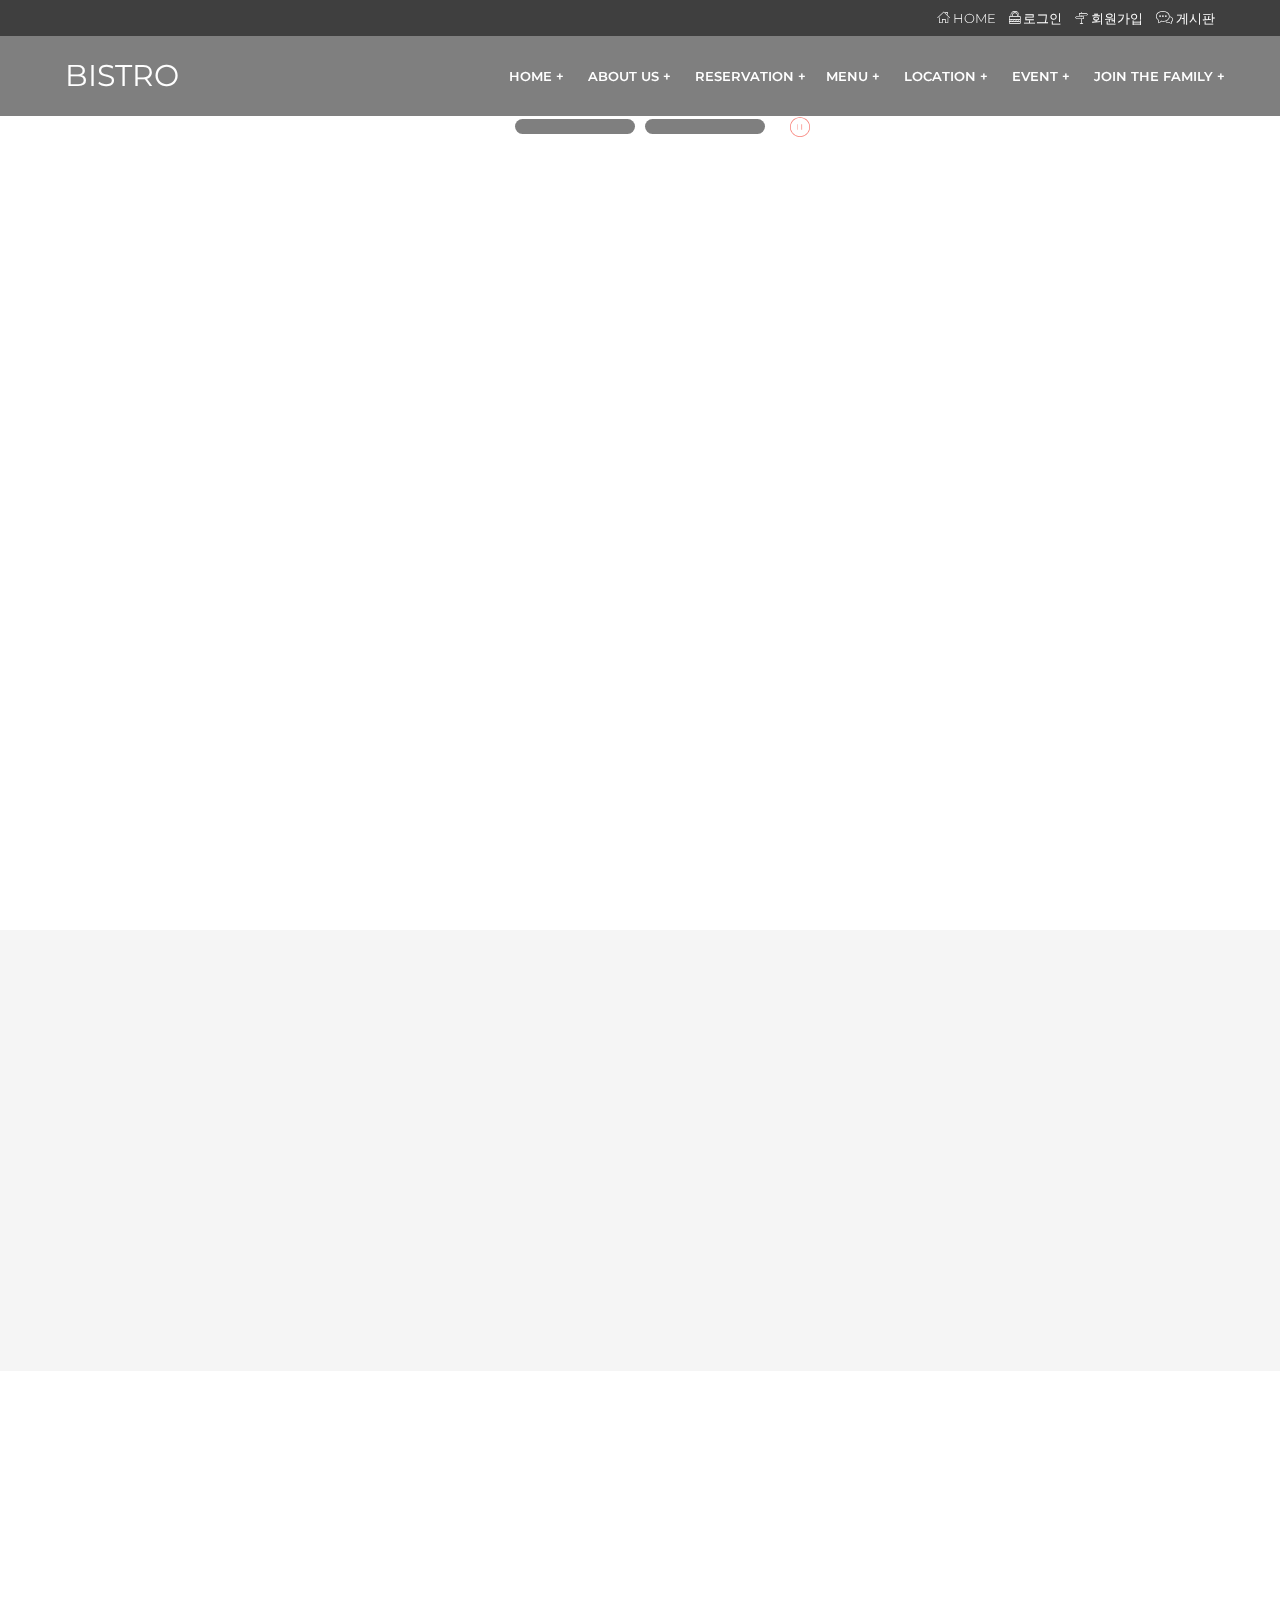
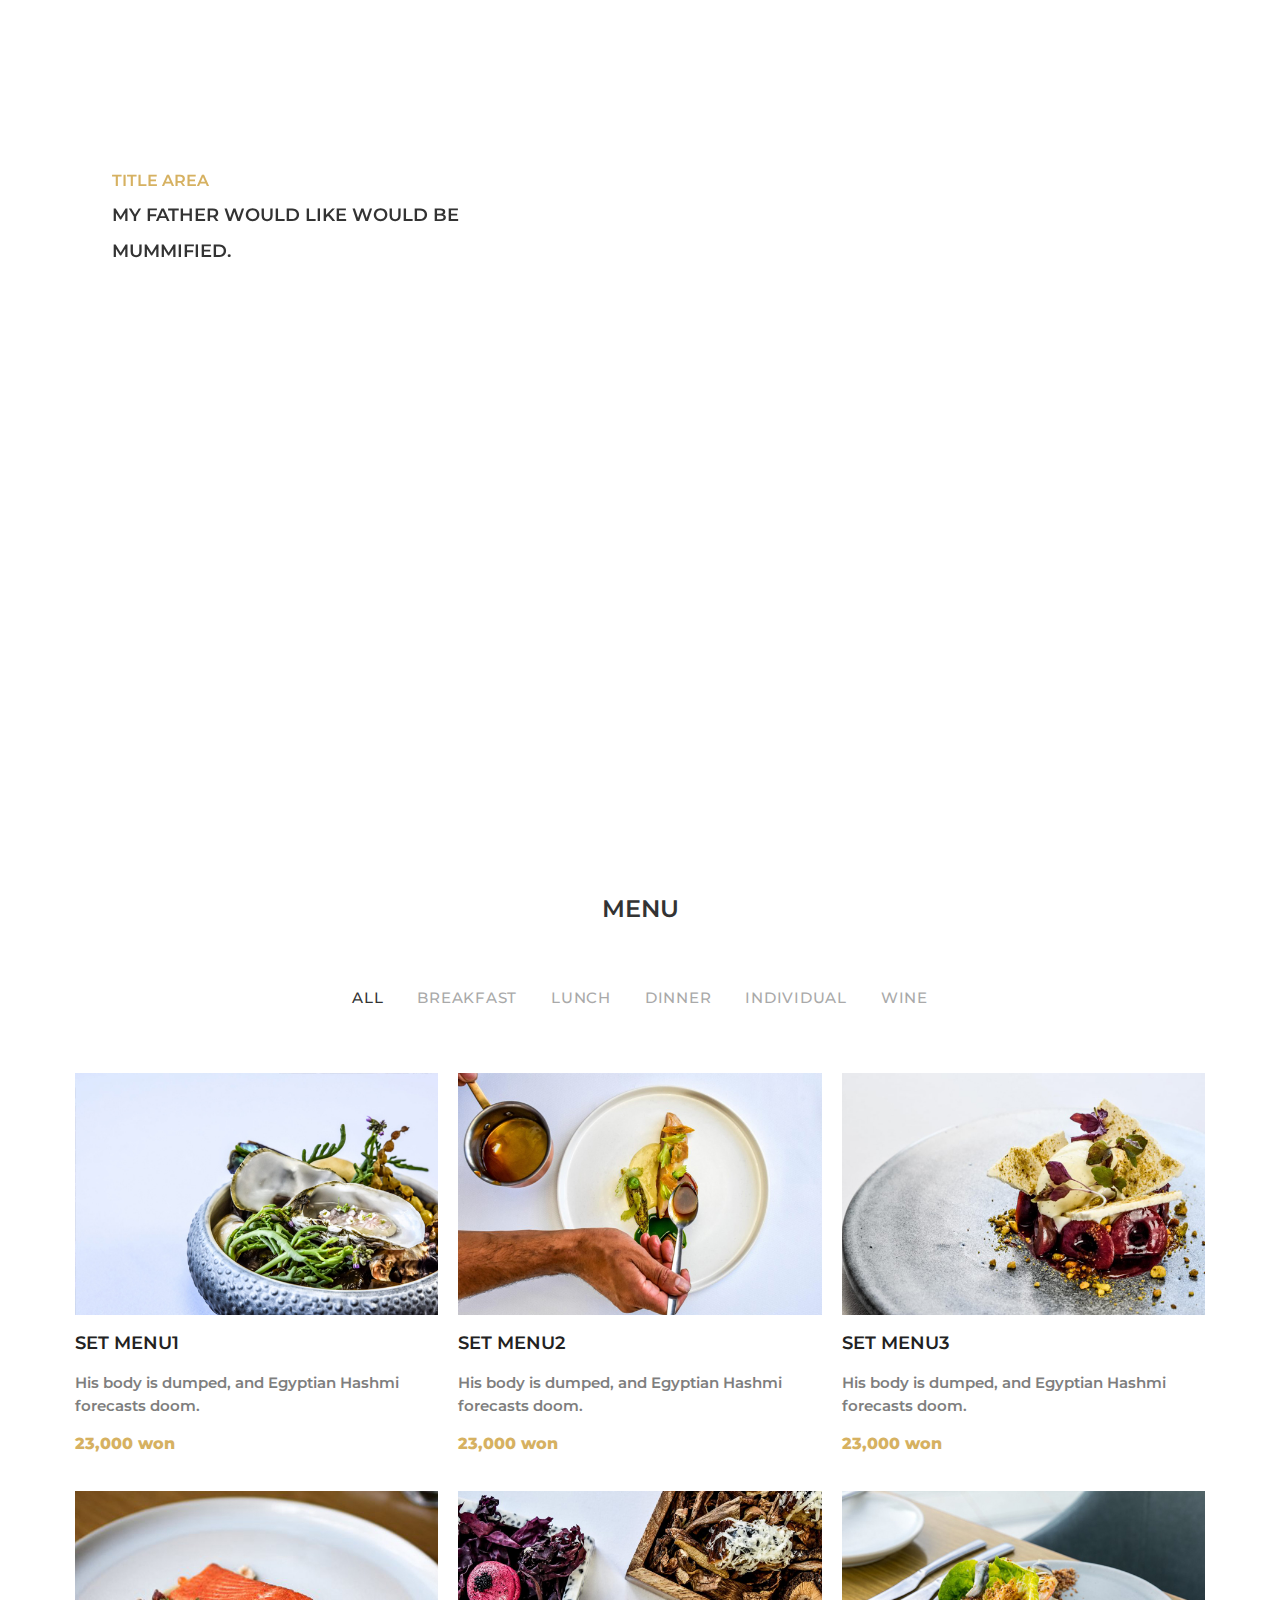
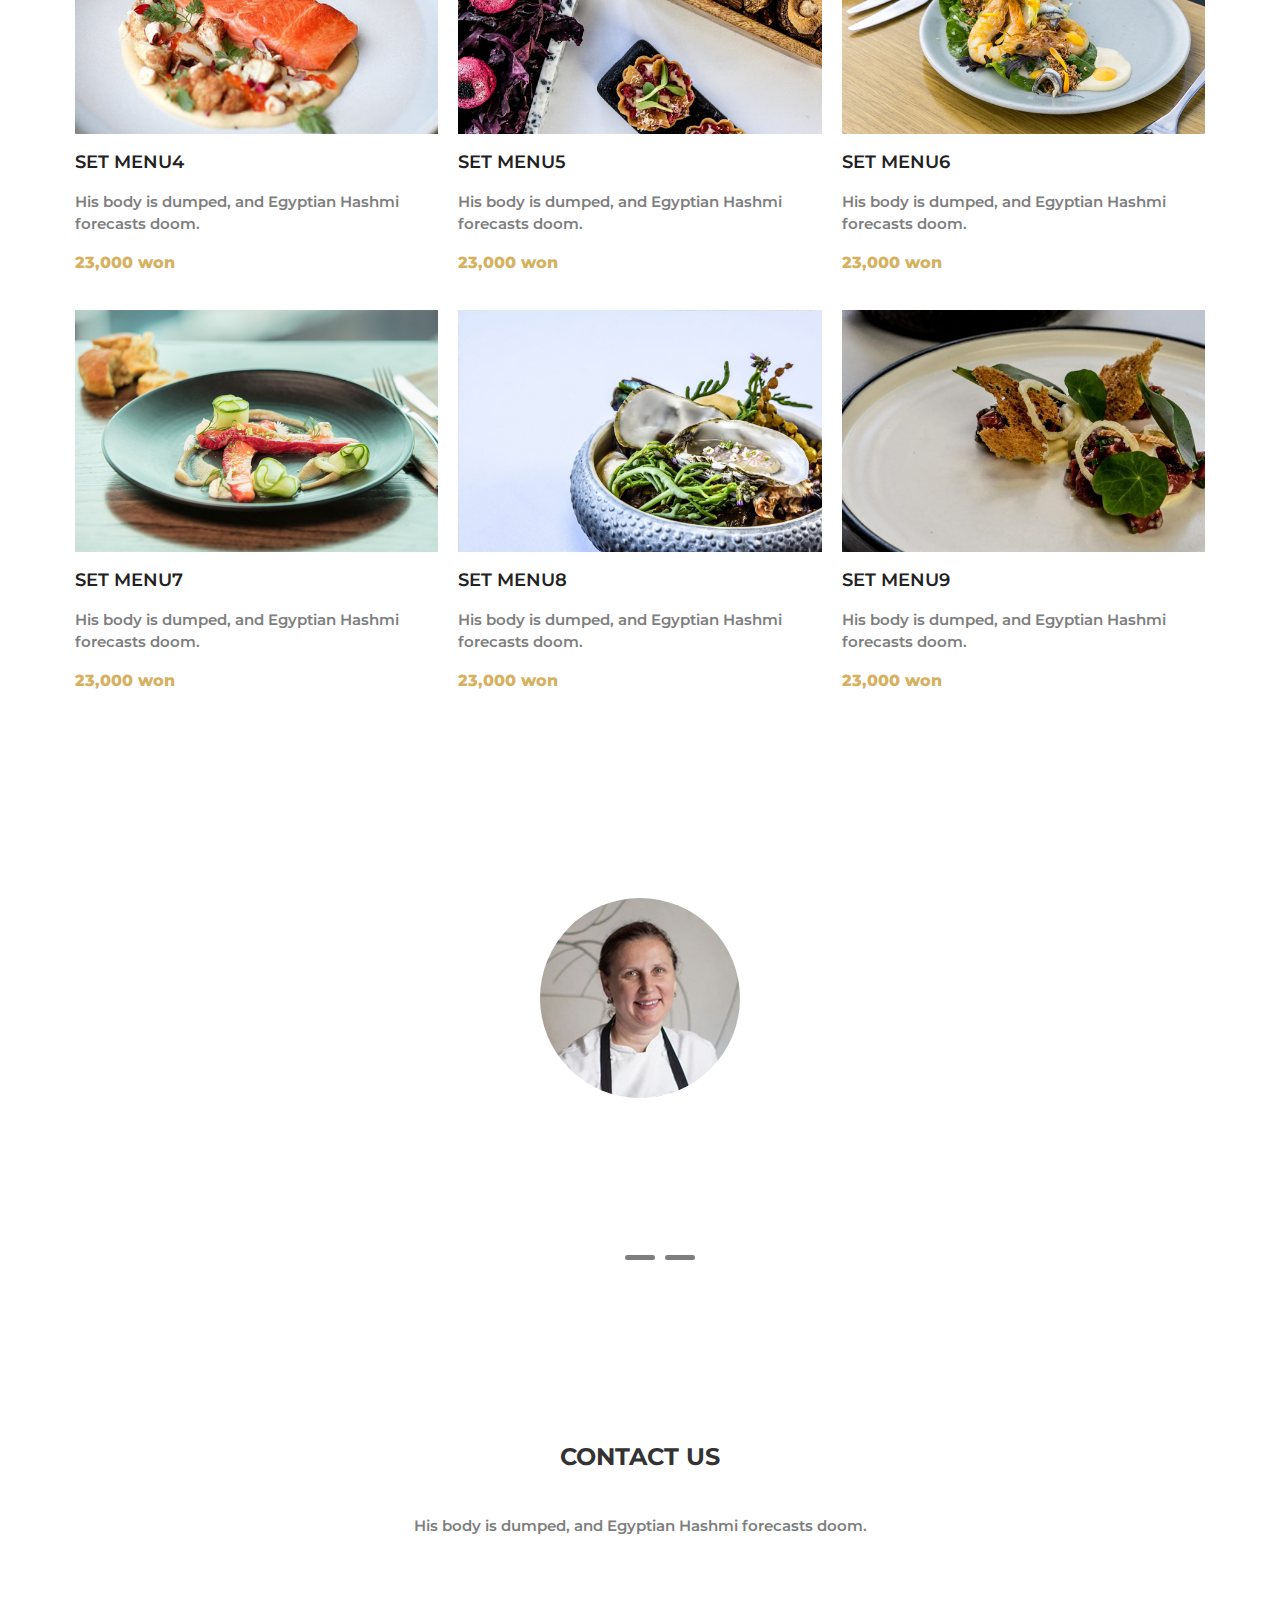
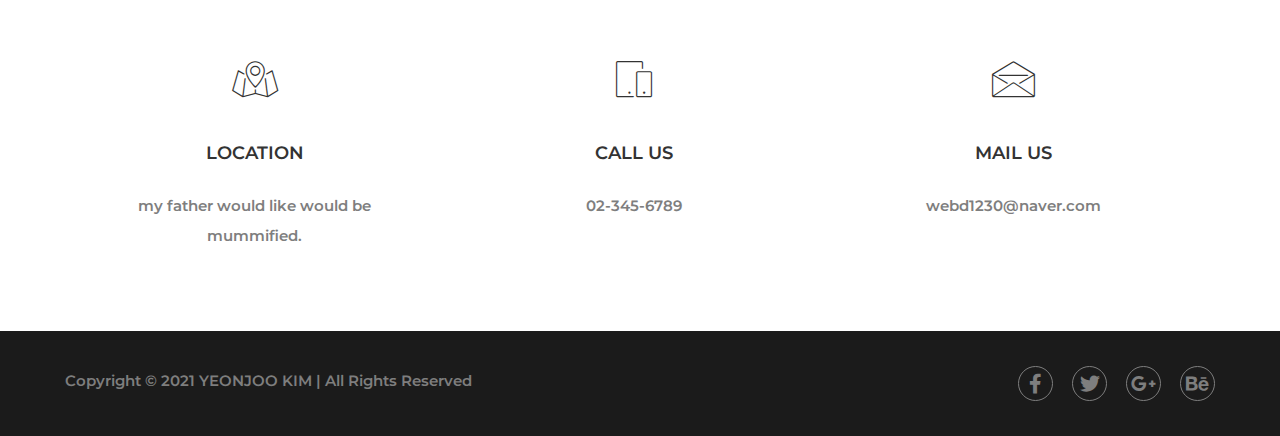
==== commit c9389ec3: "ver. 0504" ====
--- a/index.html
+++ b/index.html
@@ -39,16 +39,11 @@
                     <ul class="depth1">
                         <li><a href="index.html">HOME +</a></li>
                         <li><a href="aboutus.html">ABOUT US +</a></li>
-                        <li><a href="reserve.html">RESERVATION +</a>
-                            <ul class="depth2">
-                                <li><a href="reserve.html">예약</a></li>
-                                <li><a href="menu.html">메뉴안내</a></li>
-                            </ul>
-                        </li>
+                        <li class="lirev"><a href="reserve.html">RESERVATION +</a>
+                        <li class="lirev"><a href="menu.html">MENU +</a></li>
                         <li><a href="location.html">LOCATION +</a></li>
                         <li><a href="event.html">EVENT +</a></li>
                         <li><a href="family.html">JOIN THE FAMILY +</a></li>
-                        <!-- 바토스 홈페이지 참고 --> 
                     </ul>
                 </nav>
             </div>
@@ -329,7 +324,7 @@
         <footer id="footer">
             <div class="row cf">
                 <div class="copy">
-                    Copyright &copy; 2021 YEONJOO KIM | All Rights Reserved
+                    Copyright &copy; 2021 YEONJOO KIM <span>| All Rights Reserved</span>
                 </div>
                 <div class="sns">
                     <a href="#none"><i class="fab fa-facebook-f"></i></a>
--- a/css/rwdindex.css
+++ b/css/rwdindex.css
@@ -107,7 +107,6 @@
         -webkit-transform: translate3d(0, 100%, 0);
         transform: translate3d(0, 100%, 0); 
     }
-
 
 
 
@@ -169,7 +168,76 @@
         color: #f87f77; background: none; border: none;
     }
 
+      /* article2 구역 */
+      .article2 .txt2 {
+        float: none; width: 100%; padding: 0px 50px 60px;
+        text-align: center;
+    }
+    .article2 .txt2 > p {padding-bottom: 40px; display: none;}
+
+    /* article3구역 */
+    .article3 ul > li { 
+        float: left; width: 100%; margin-left: 0%;
+        padding: 30px 20px;
+        opacity: 0;
+        -webkit-transform: translate3d(0, 100%, 0);
+        transform: translate3d(0, 100%, 0); 
+    }
+    .article3 ul > li > p {
+        line-height: 1.5;
+        padding: 0 10px;
+        text-overflow: ellipsis;
+        overflow: hidden;
+        white-space: nowrap;
+    }
+
+
+    /* article5구역 */
+    .article5 .tbox > div {
+        float: none; padding-top: 30px;
+        text-align: center;
+    }
+    .article5 .tbox .txt3 { 
+        width: 100%; line-height: 1.5;
+    }
+    .article5 .tbox .txt3:nth-of-type(1) { text-align: center;}
+    .article5 .tbox .icon2 {
+        font-size: 70px; width: 20%; 
+        text-align: center;
+        line-height: 1;
+        display: none;
+    }
+
+
+      /* article6구역 */
+    .article6 .menu a { 
+        display: none;
+        padding: 0 3px;
+        color: #a9a9a9;
+        letter-spacing: 0.05em;
+        font-weight: 500;
+  
+    }
+    .article6 .depth3 > li .txt4 h3 {
+        font-size: 18px;
+        color: #222;
+        font-weight: 600;
+        padding-bottom: 0px;
+    }
+    .article6 .depth3 > li {
+        float: left; width: 50%;
+        padding: 10px;   text-align: center;
+    }
+    .article6 .depth3 > li .txt4 p {display: none;}
+    .article6 .depth3 > li .txt4 p:nth-of-type(2) {
+        color: #d6b161;
+        font-weight: 800;
+        padding-top: 15px;
+        font-size: 16px;
+        display: none;
+    }
     
+
 
     /* article8구역 */
     .article8 ul li {
@@ -183,6 +251,9 @@
         font-weight: 600;
     }
 
+    /* footer */
+    #footer .copy {float: none;}
+    #footer .copy span {display: block;}
 
 
 }/* 전체마지막괄호 */